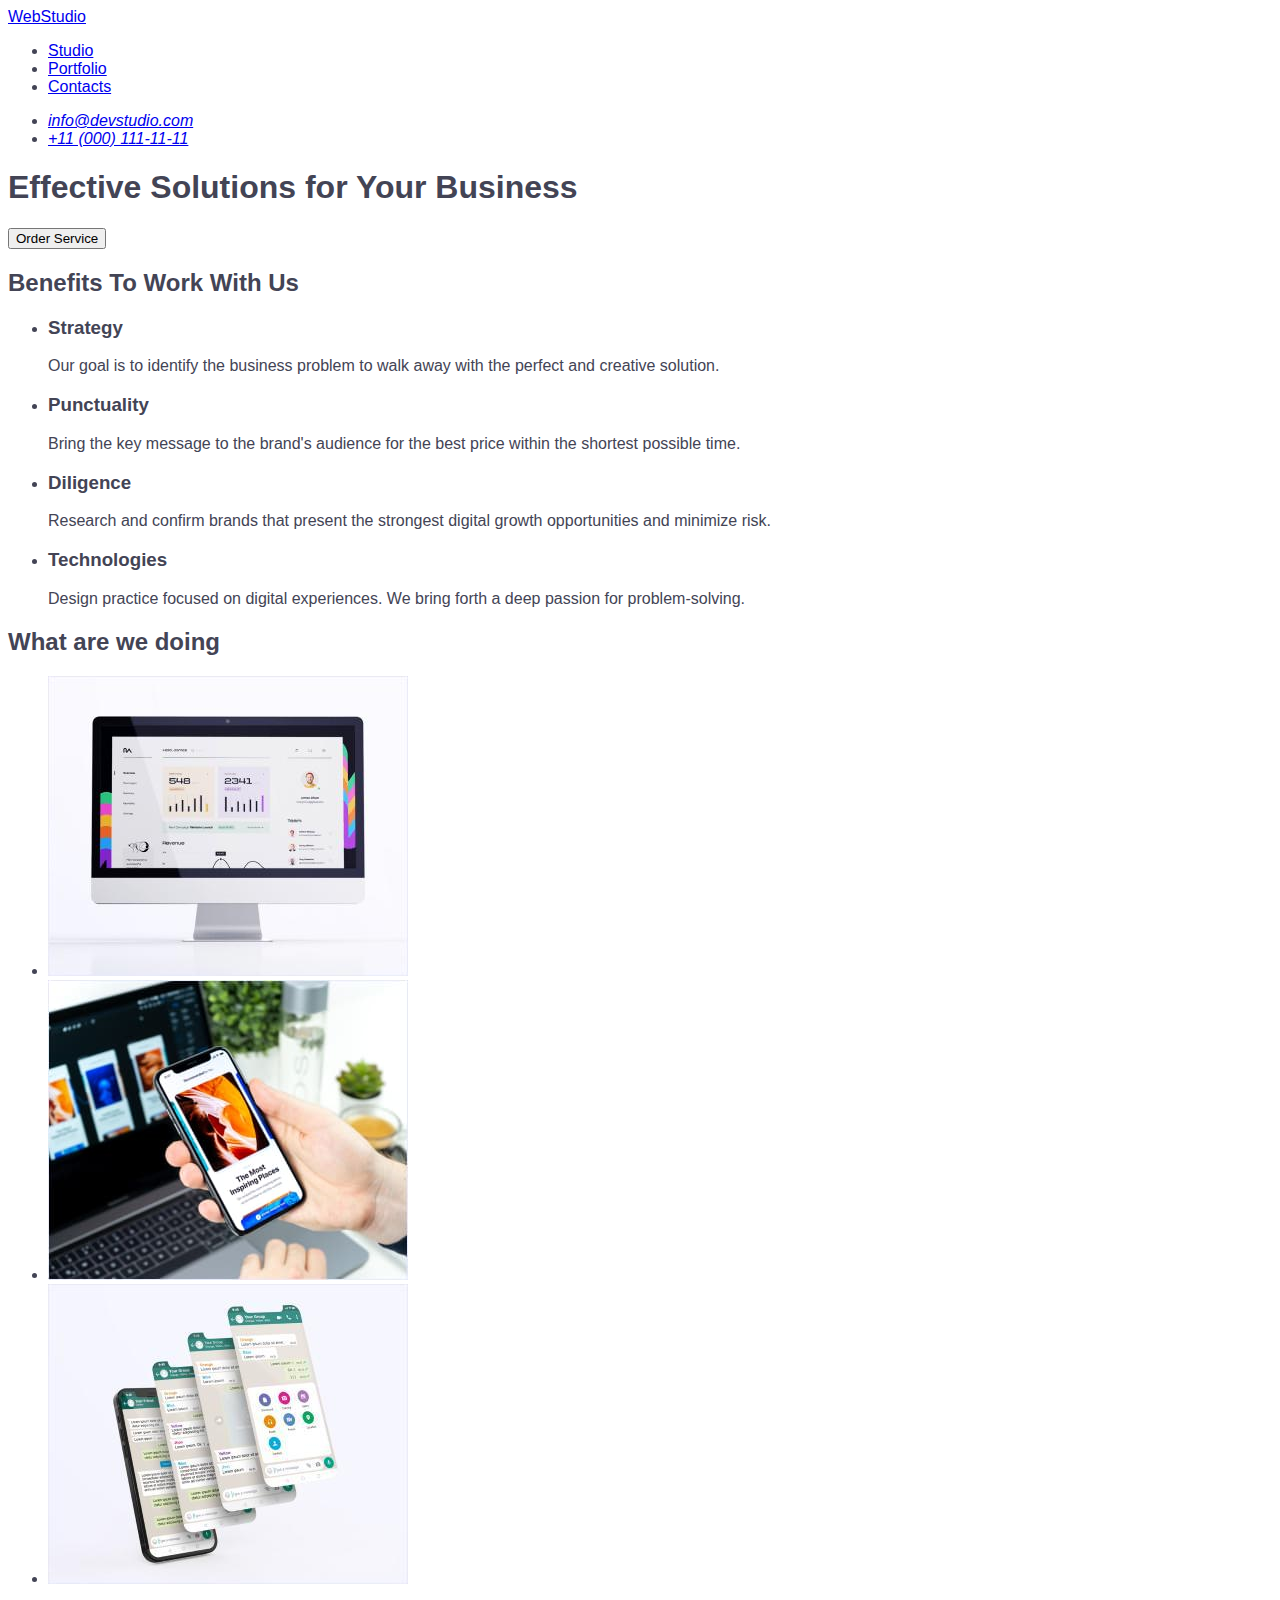
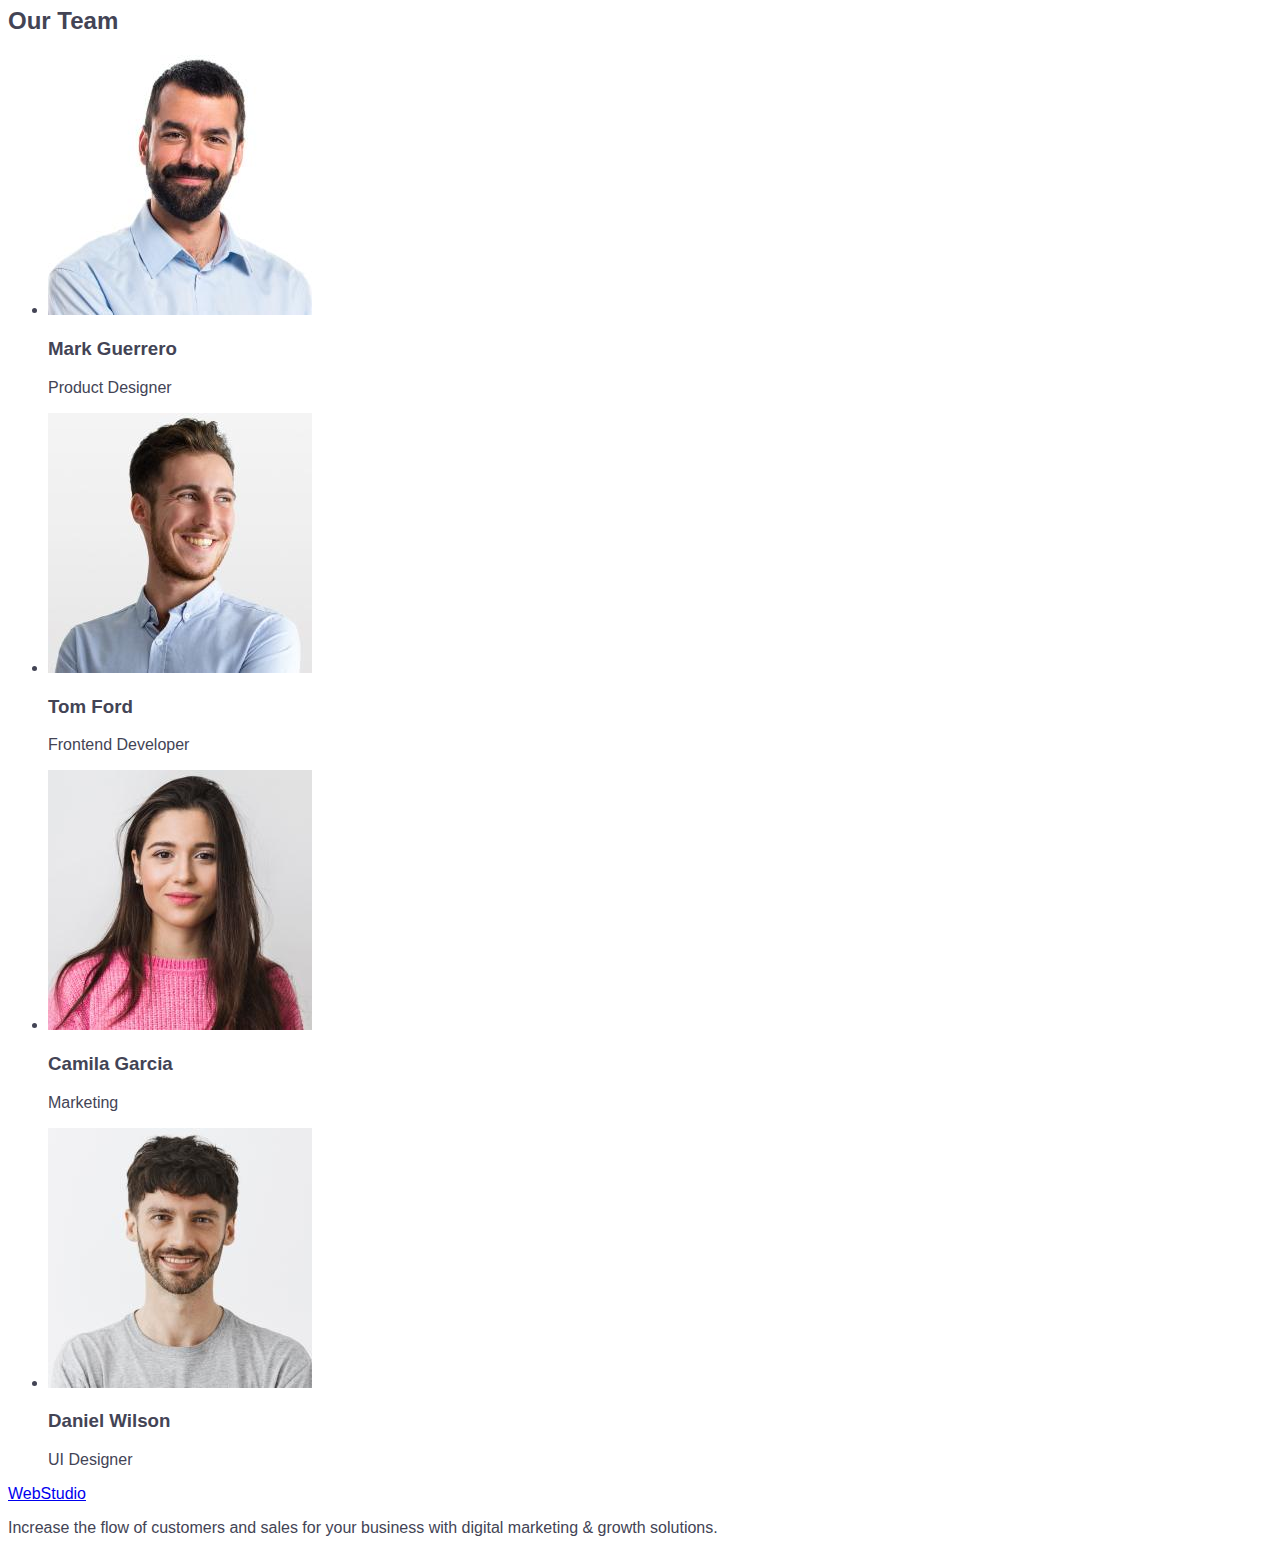
==== index.html @ ba4463ed "added beginning of styles" ====
<!DOCTYPE html>
<html lang="en">
  <head>
    <meta charset="UTF-8" />
    <meta name="viewport" content="width=device-width, initial-scale=1.0" />
    <link rel="preconnect" href="https://fonts.googleapis.com" />
    <link rel="preconnect" href="https://fonts.gstatic.com" crossorigin />
    <link
      href="https://fonts.googleapis.com/css2?family=Raleway:ital,wght@0,100..900;1,100..900&family=Roboto+Serif:ital,opsz,wght@0,8..144,100..900;1,8..144,100..900&display=swap"
      rel="stylesheet"
    />
    <link rel="stylesheet" href="./css/styles.css" />
    <title>WEBSTUDIO</title>
  </head>
  <body>
    <header>
      <nav>
        <a href="/">WebStudio</a>
        <ul>
          <li>
            <a href="/studio">Studio</a>
          </li>
          <li>
            <a href="/portfolio">Portfolio</a>
          </li>
          <li>
            <a href="/contacts">Contacts</a>
          </li>
        </ul>
      </nav>
      <address>
        <ul>
          <li>
            <a href="mailto:info@devstudio.com">info@devstudio.com</a>
          </li>
          <li>
            <a href="tel:+110001111111">+11 (000) 111-11-11</a>
          </li>
        </ul>
      </address>
    </header>

    <main>
      <section>
        <h1>Effective Solutions for Your Business</h1>
        <button type="button">Order Service</button>
      </section>
      <section>
        <h2>Benefits To Work With Us</h2>
        <ul>
          <li>
            <h3>Strategy</h3>
            <p>
              Our goal is to identify the business problem to walk away with the
              perfect and creative solution.
            </p>
          </li>
          <li>
            <h3>Punctuality</h3>
            <p>
              Bring the key message to the brand's audience for the best price
              within the shortest possible time.
            </p>
          </li>
          <li>
            <h3>Diligence</h3>
            <p>
              Research and confirm brands that present the strongest digital
              growth opportunities and minimize risk.
            </p>
          </li>
          <li>
            <h3>Technologies</h3>
            <p>
              Design practice focused on digital experiences. We bring forth a
              deep passion for problem-solving.
            </p>
          </li>
        </ul>
      </section>
      <section>
        <h2>What are we doing</h2>
        <ul>
          <li>
            <img
              src="./images/example-2.jpg"
              alt="desktop-application"
              width="360"
            />
          </li>
          <li>
            <img
              src="./images/example.jpg"
              alt="mobile-application"
              width="360"
            />
          </li>
          <li>
            <img
              src="./images/example-1.jpg"
              alt="responsive-website"
              width="360"
            />
          </li>
        </ul>
      </section>
      <section>
        <h2>Our Team</h2>
        <ul>
          <li>
            <img
              src="./images/team-member-3.jpg"
              alt="desktop-application"
              width="264"
            />
            <h3>Mark Guerrero</h3>
            <p>Product Designer</p>
          </li>
          <li>
            <img
              src="./images/team-member-2.jpg"
              alt="desktop-application"
              width="264"
            />
            <h3>Tom Ford</h3>
            <p>Frontend Developer</p>
          </li>
          <li>
            <img
              src="./images/team-member-1.jpg"
              alt="desktop-application"
              width="264"
            />
            <h3>Camila Garcia</h3>
            <p>Marketing</p>
          </li>
          <li>
            <img
              src="./images/team-member-4.jpg"
              alt="desktop-application"
              width="264"
            />
            <h3>Daniel Wilson</h3>
            <p>UI Designer</p>
          </li>
        </ul>
      </section>
    </main>
    <footer>
      <a href="/">WebStudio</a>
      <p>
        Increase the flow of customers and sales for your business with digital
        marketing & growth solutions.
      </p>
    </footer>
  </body>
</html>
---- css/styles.css ----
:root {
  --bg-color: #ffffff;
}

body {
  font-family: "Roboto", sans-serif;
  color: #434455;
  background-color: var(--bg-color);
}
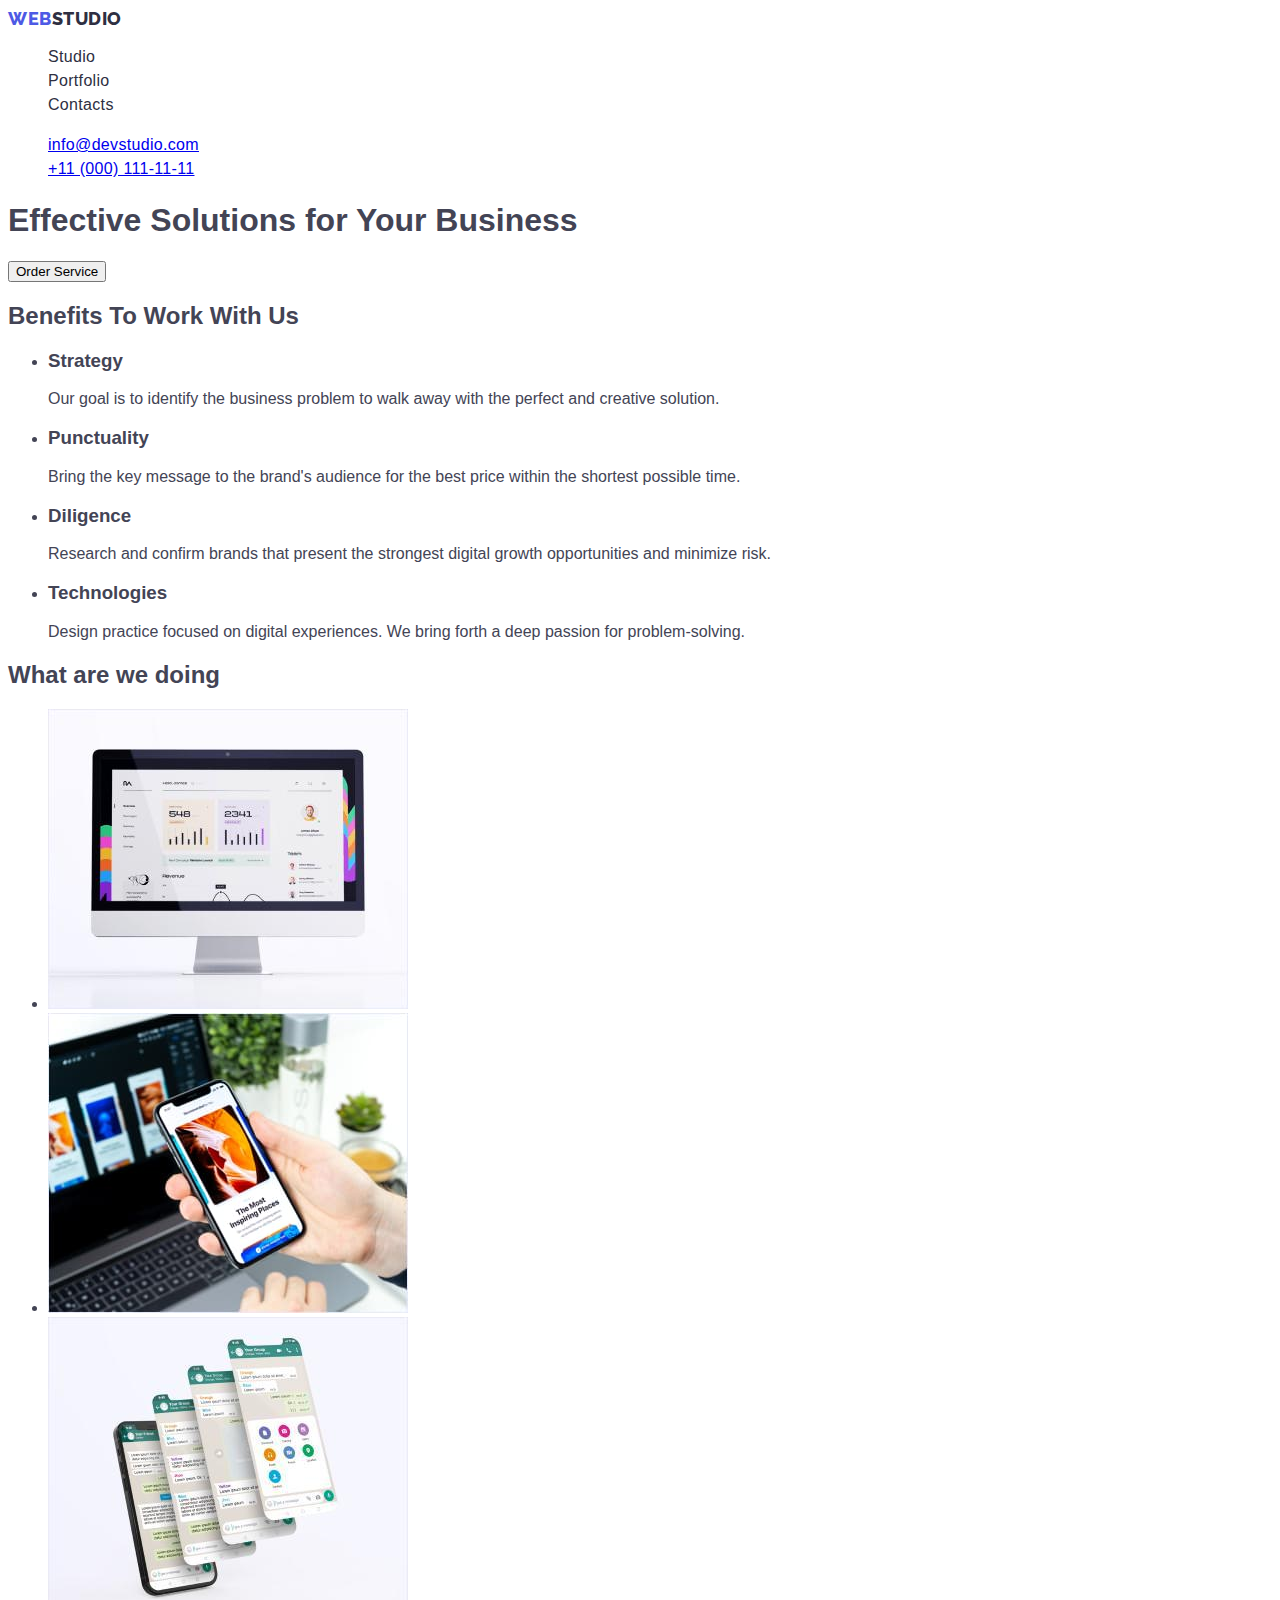
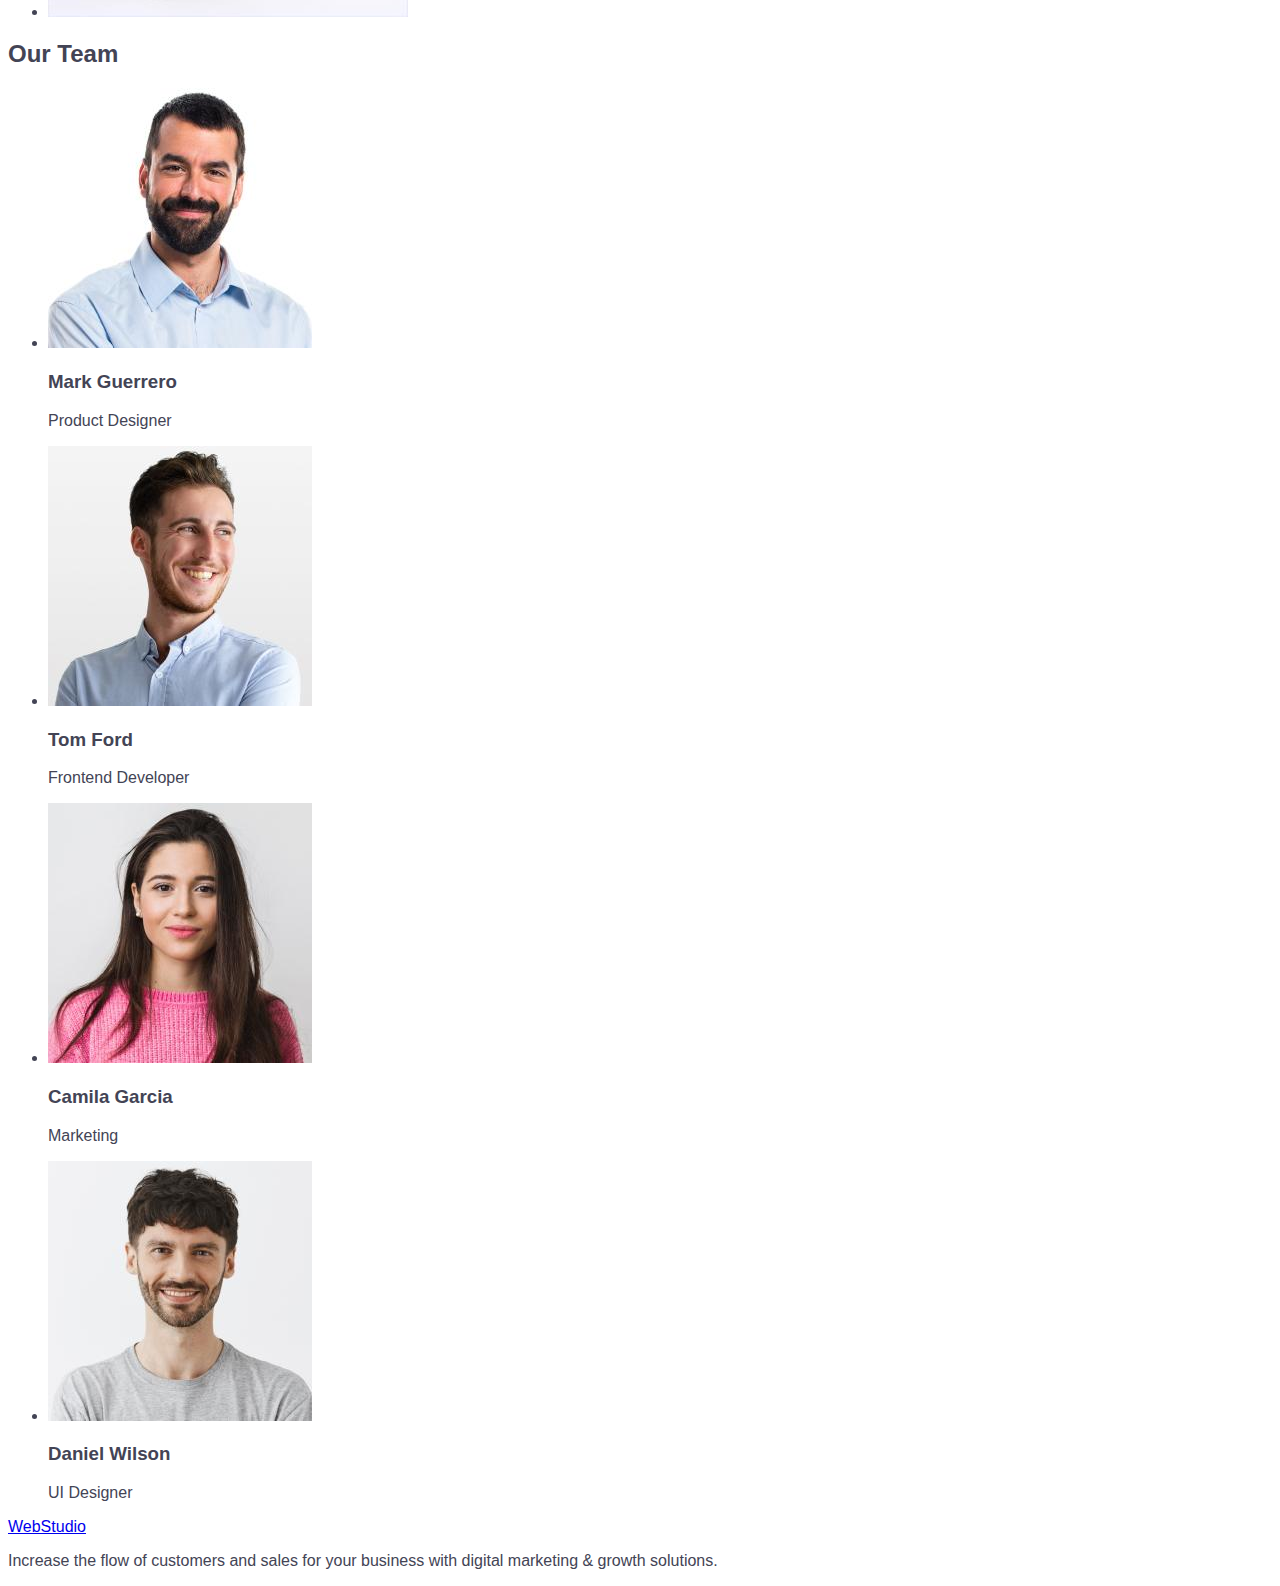
==== commit 3bdb36df: "full header styling" ====
--- a/index.html
+++ b/index.html
@@ -15,25 +15,27 @@
   <body>
     <header>
       <nav>
-        <a href="/">WebStudio</a>
-        <ul>
+        <a class="logo link" href="/"
+          >Web<span class="web-span">Studio</span></a
+        >
+        <ul class="list">
           <li>
-            <a href="/studio">Studio</a>
+            <a class="nav-item link" href="/">Studio</a>
           </li>
           <li>
-            <a href="/portfolio">Portfolio</a>
+            <a class="nav-item link" href="/portfolio.html">Portfolio</a>
           </li>
           <li>
-            <a href="/contacts">Contacts</a>
+            <a class="nav-item link" href="">Contacts</a>
           </li>
         </ul>
       </nav>
-      <address>
-        <ul>
-          <li>
+      <address class="contact-info">
+        <ul class="list">
+          <li class="contact-info-item link">
             <a href="mailto:info@devstudio.com">info@devstudio.com</a>
           </li>
-          <li>
+          <li class="contact-info-item link">
             <a href="tel:+110001111111">+11 (000) 111-11-11</a>
           </li>
         </ul>
--- a/css/styles.css
+++ b/css/styles.css
@@ -1,5 +1,8 @@
 :root {
   --bg-color: #ffffff;
+  --logo-color: #4d5ae5;
+  --studio-color: #2e2f42;
+  --contact-into-item-color: #434455;
 }
 
 body {
@@ -7,3 +10,53 @@
   color: #434455;
   background-color: var(--bg-color);
 }
+
+.logo {
+  font-family: "Raleway", sans-serif;
+  font-weight: 800;
+  font-size: 18px;
+  line-height: 1.17;
+  letter-spacing: 0.03em;
+  text-transform: uppercase;
+  color: var(--logo-color);
+}
+
+.link {
+  text-decoration: none;
+}
+
+.web-span {
+  color: #2e2f42;
+}
+
+.list {
+  list-style: none;
+}
+
+.nav-item {
+  font-weight: 500;
+  font-size: 16px;
+  line-height: 1.5;
+  letter-spacing: 0.02em;
+  color: var(--studio-color);
+}
+
+.nav-item:hover,
+.nav-item:focus {
+  color: #404bbf;
+}
+
+.contact-info {
+  font-style: normal;
+}
+
+.contact-info-item {
+  line-height: 1.5;
+  letter-spacing: 0.02em;
+  color: var(--contact-into-item-color);
+}
+
+.contact-info-item:hover,
+.contact-info-item:focus {
+  color: #404bbf;
+}
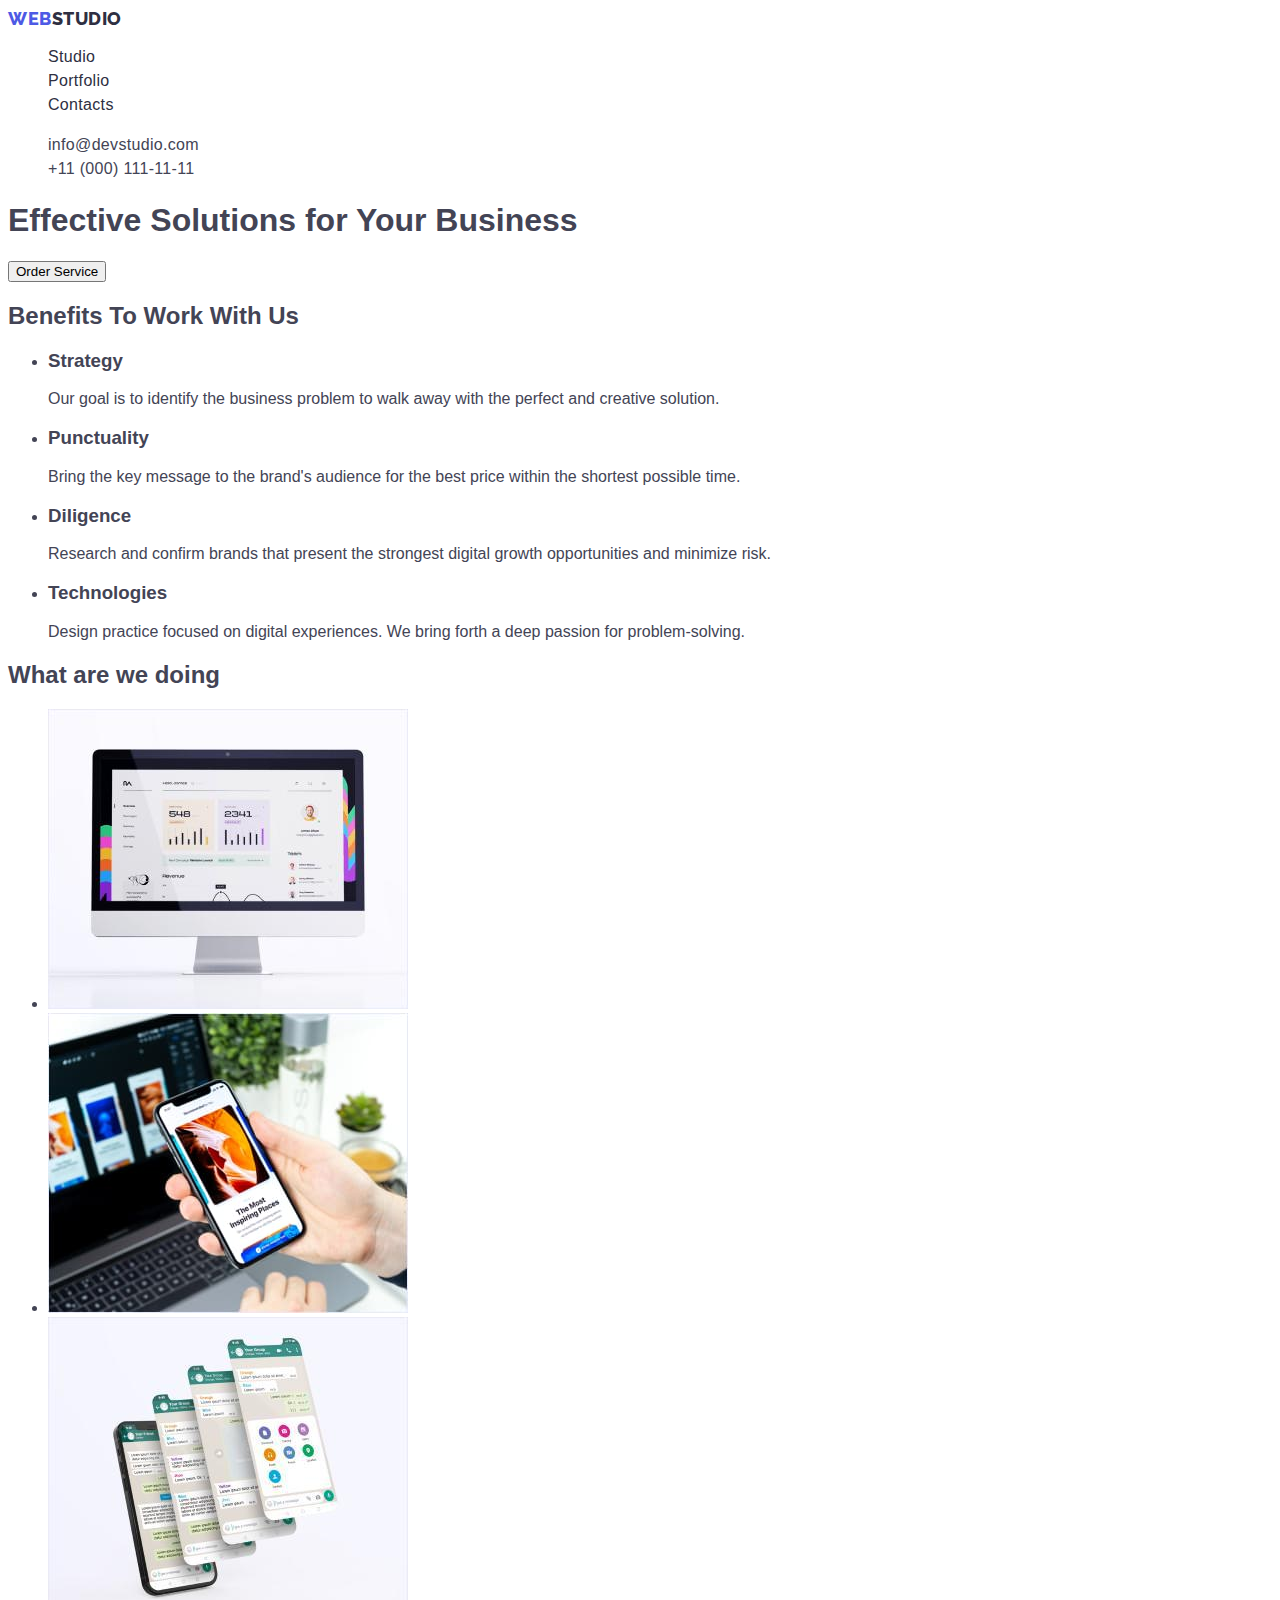
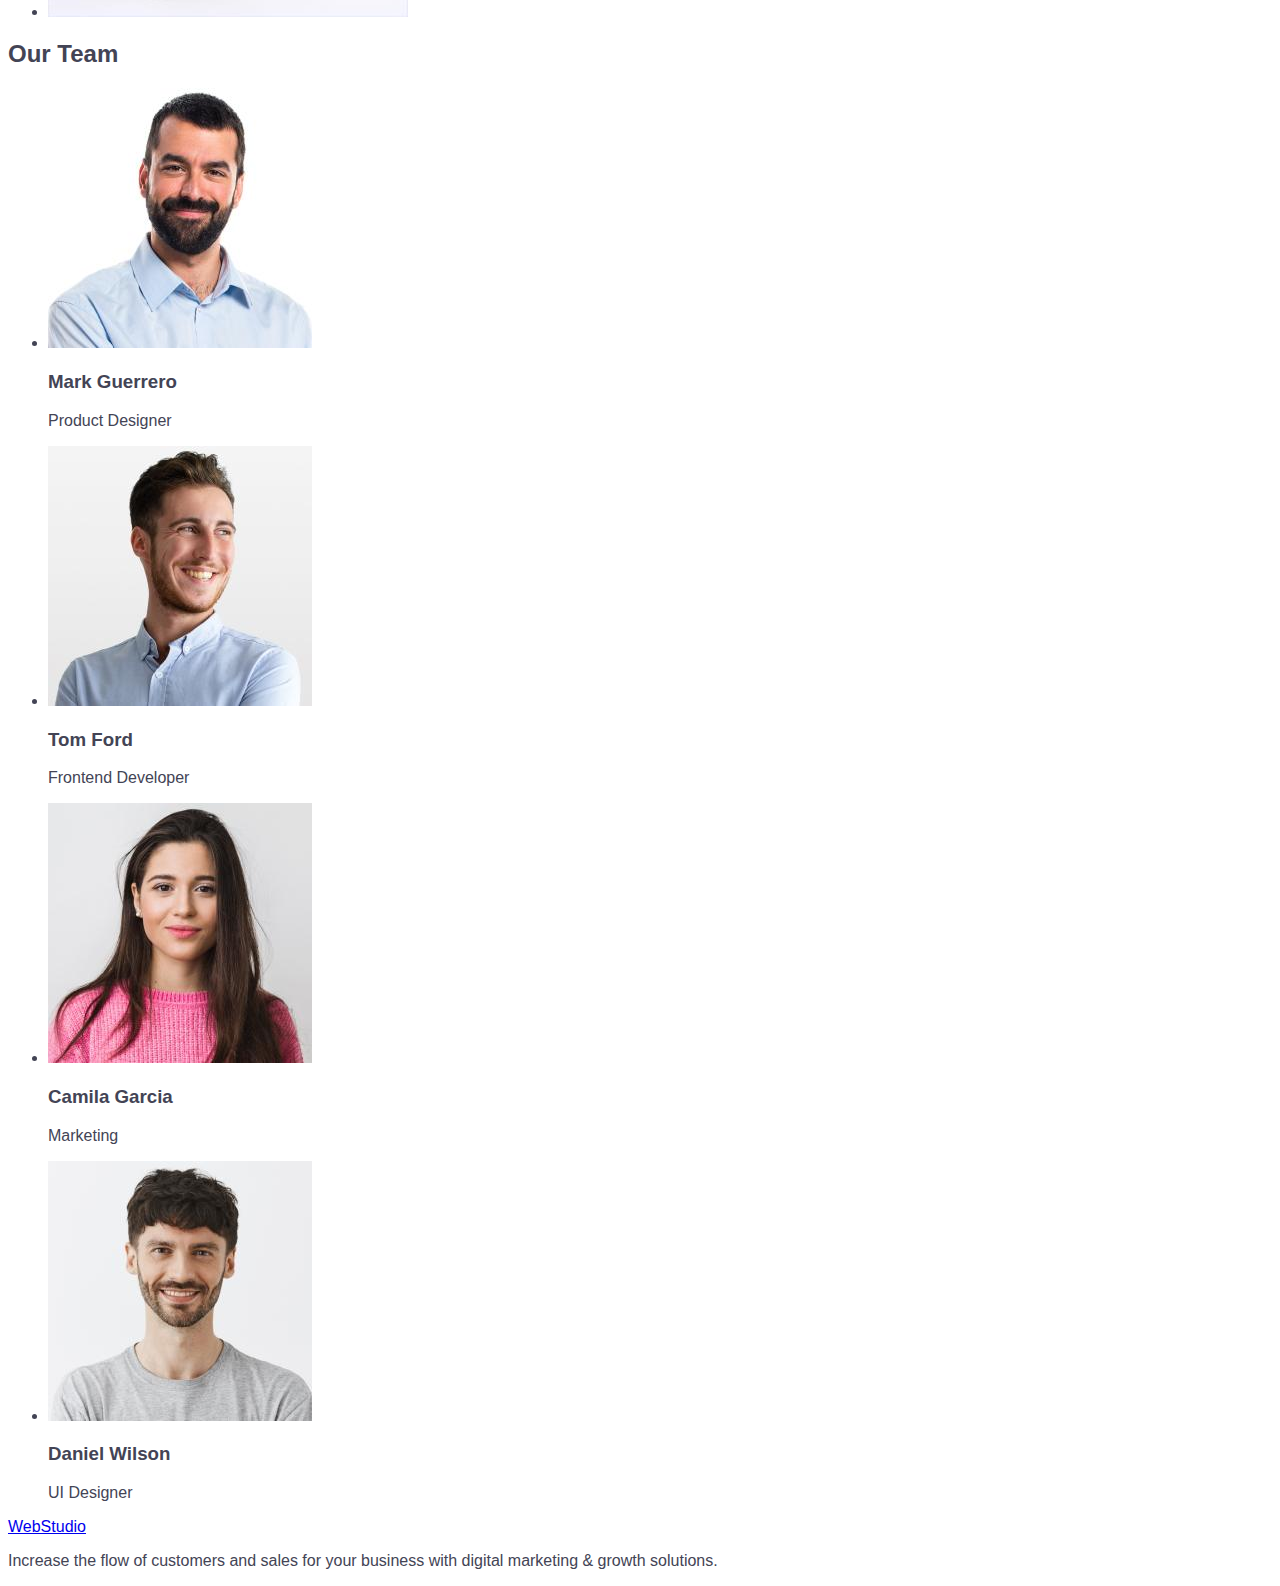
==== commit 30527d96: "Prev commit fix" ====
--- a/index.html
+++ b/index.html
@@ -23,7 +23,7 @@
             <a class="nav-item link" href="/">Studio</a>
           </li>
           <li>
-            <a class="nav-item link" href="/portfolio.html">Portfolio</a>
+            <a class="nav-item link" href="./portfolio.html">Portfolio</a>
           </li>
           <li>
             <a class="nav-item link" href="">Contacts</a>
@@ -32,11 +32,15 @@
       </nav>
       <address class="contact-info">
         <ul class="list">
-          <li class="contact-info-item link">
-            <a href="mailto:info@devstudio.com">info@devstudio.com</a>
+          <li>
+            <a class="contacts-item link" href="mailto:info@devstudio.com"
+              >info@devstudio.com</a
+            >
           </li>
-          <li class="contact-info-item link">
-            <a href="tel:+110001111111">+11 (000) 111-11-11</a>
+          <li>
+            <a class="contacts-item link" href="tel:+110001111111"
+              >+11 (000) 111-11-11</a
+            >
           </li>
         </ul>
       </address>
--- a/css/styles.css
+++ b/css/styles.css
@@ -1,8 +1,8 @@
 :root {
   --bg-color: #ffffff;
   --logo-color: #4d5ae5;
-  --studio-color: #2e2f42;
-  --contact-into-item-color: #434455;
+  --nav-item-color: #2e2f42;
+  --contacts-item-color: #434455;
 }
 
 body {
@@ -38,7 +38,7 @@
   font-size: 16px;
   line-height: 1.5;
   letter-spacing: 0.02em;
-  color: var(--studio-color);
+  color: var(--nav-item-color);
 }
 
 .nav-item:hover,
@@ -50,13 +50,14 @@
   font-style: normal;
 }
 
-.contact-info-item {
+.contacts-item {
+  font-size: 16px;
   line-height: 1.5;
   letter-spacing: 0.02em;
-  color: var(--contact-into-item-color);
+  color: var(--contacts-item-color);
 }
 
-.contact-info-item:hover,
-.contact-info-item:focus {
+.contacts-item:hover,
+.contacts-item:focus {
   color: #404bbf;
 }
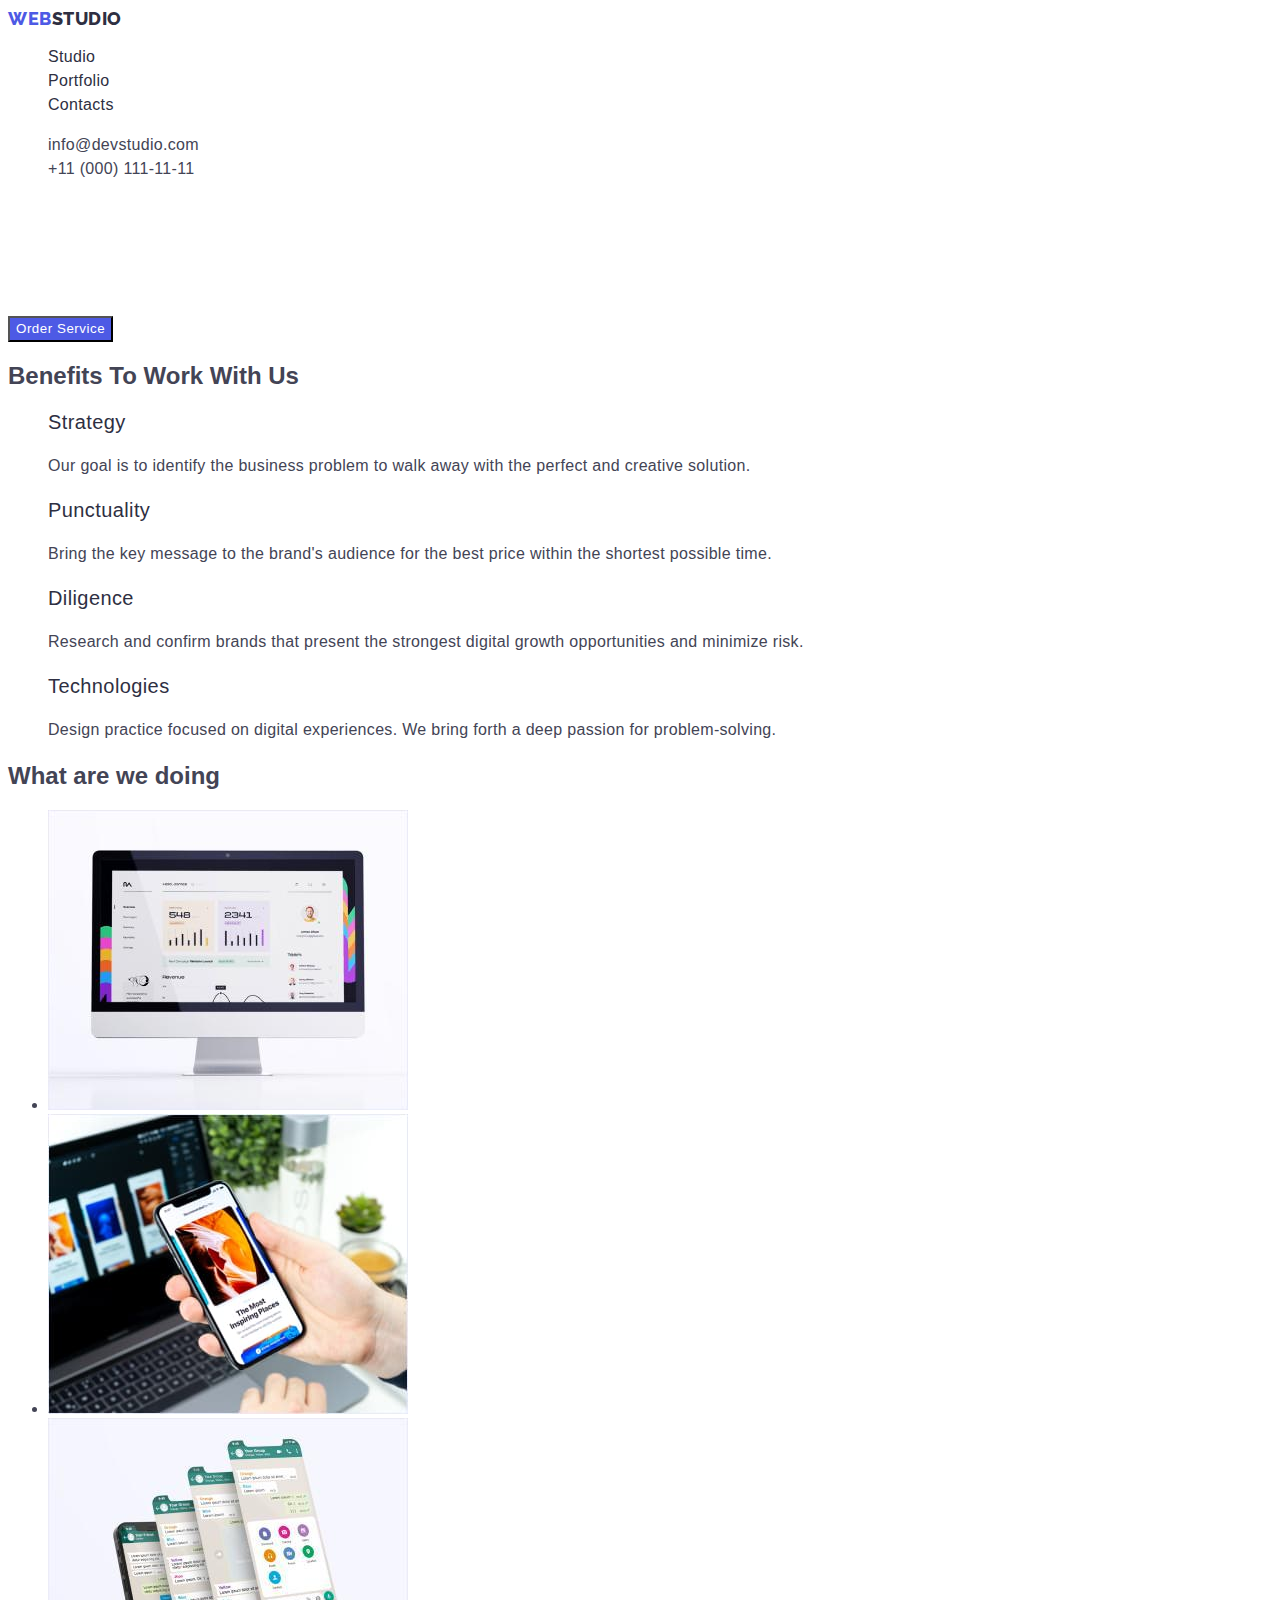
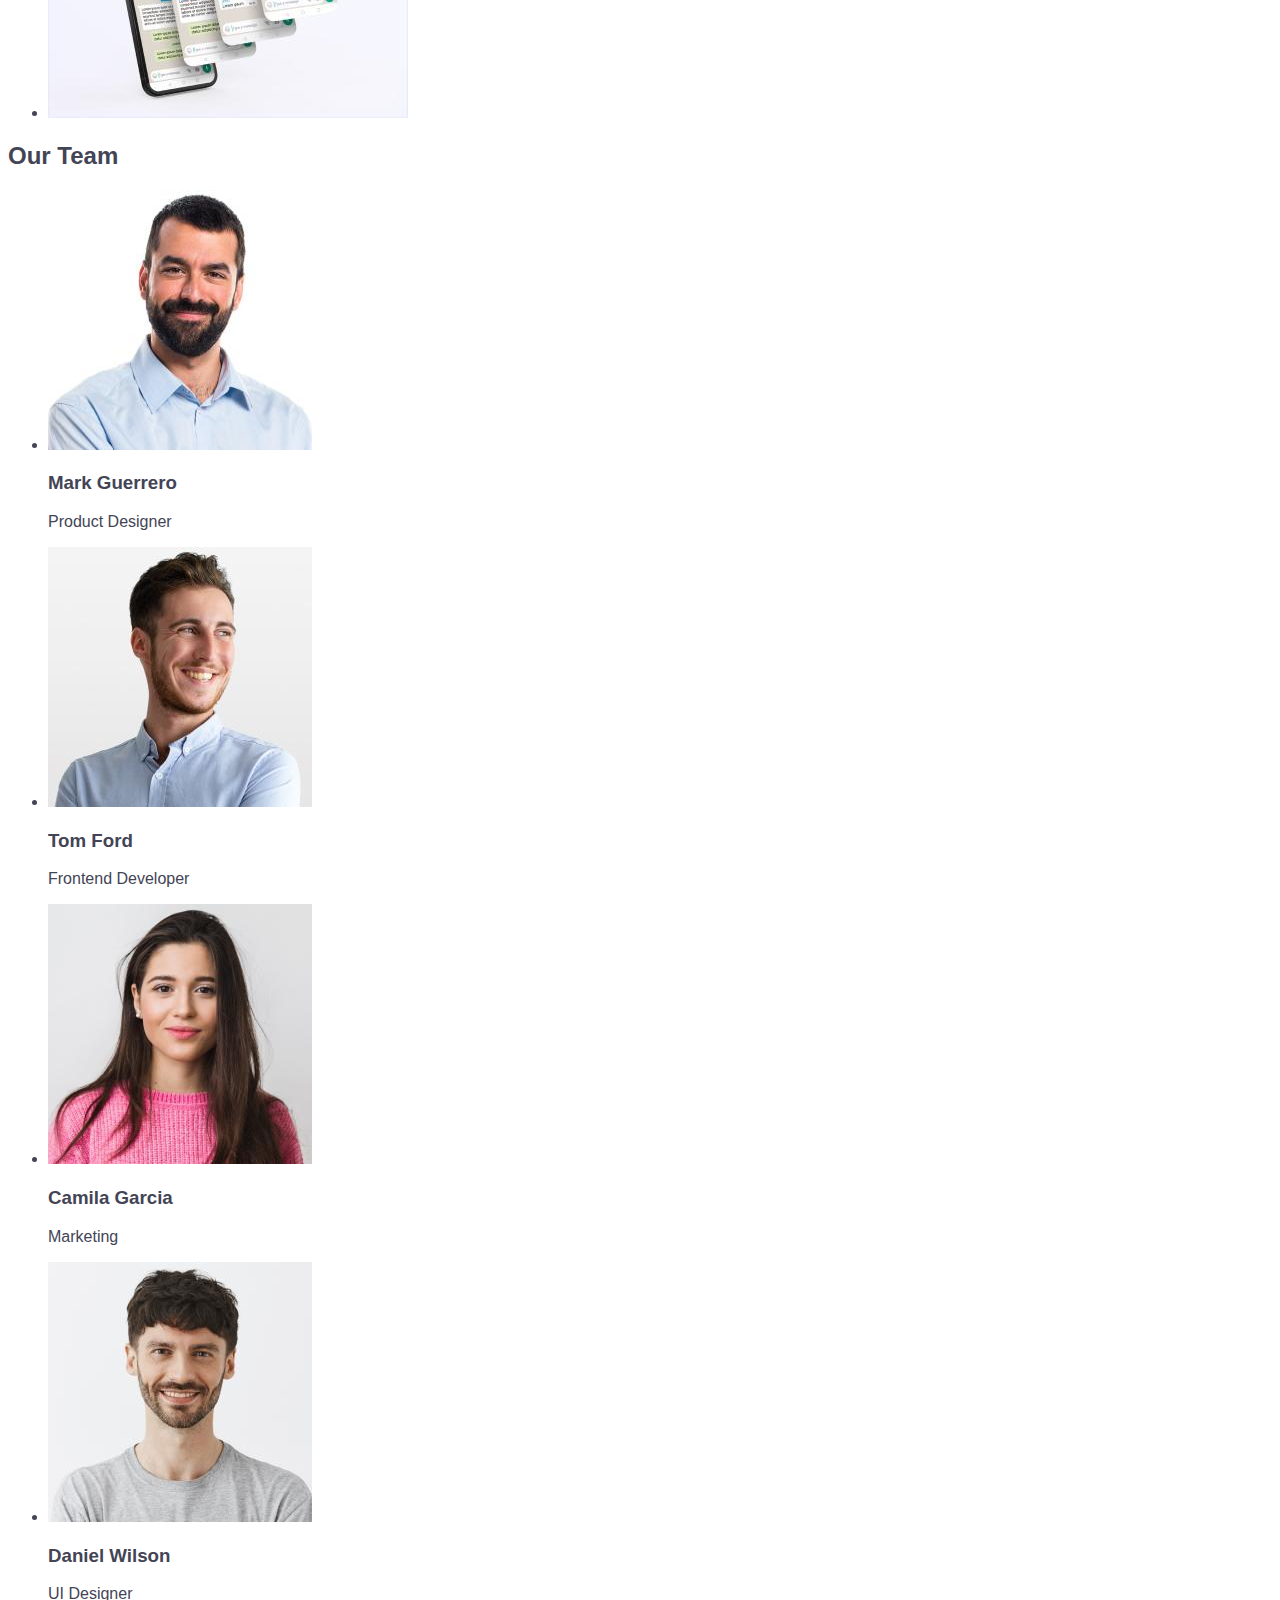
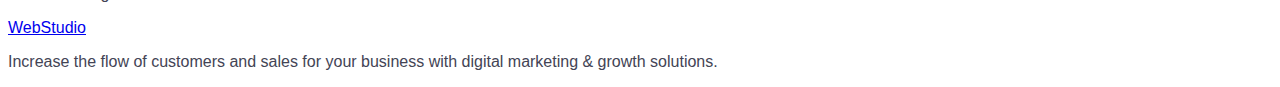
==== commit 6461caa8: "sec 1-2 styling" ====
--- a/index.html
+++ b/index.html
@@ -48,36 +48,36 @@
 
     <main>
       <section>
-        <h1>Effective Solutions for Your Business</h1>
-        <button type="button">Order Service</button>
+        <h1 class="slogan">Effective Solutions for Your Business</h1>
+        <button class="order-btn" type="button">Order Service</button>
       </section>
       <section>
         <h2>Benefits To Work With Us</h2>
-        <ul>
+        <ul class="list">
           <li>
-            <h3>Strategy</h3>
-            <p>
+            <h3 class="short-bnf">Strategy</h3>
+            <p class="desc-bnf">
               Our goal is to identify the business problem to walk away with the
               perfect and creative solution.
             </p>
           </li>
           <li>
-            <h3>Punctuality</h3>
-            <p>
+            <h3 class="short-bnf">Punctuality</h3>
+            <p class="desc-bnf">
               Bring the key message to the brand's audience for the best price
               within the shortest possible time.
             </p>
           </li>
           <li>
-            <h3>Diligence</h3>
-            <p>
+            <h3 class="short-bnf">Diligence</h3>
+            <p class="desc-bnf">
               Research and confirm brands that present the strongest digital
               growth opportunities and minimize risk.
             </p>
           </li>
           <li>
-            <h3>Technologies</h3>
-            <p>
+            <h3 class="short-bnf">Technologies</h3>
+            <p class="desc-bnf">
               Design practice focused on digital experiences. We bring forth a
               deep passion for problem-solving.
             </p>
--- a/css/styles.css
+++ b/css/styles.css
@@ -15,7 +15,7 @@
   font-family: "Raleway", sans-serif;
   font-weight: 800;
   font-size: 18px;
-  line-height: 1.17;
+  line-height: 1.17em;
   letter-spacing: 0.03em;
   text-transform: uppercase;
   color: var(--logo-color);
@@ -36,7 +36,7 @@
 .nav-item {
   font-weight: 500;
   font-size: 16px;
-  line-height: 1.5;
+  line-height: 1.5em;
   letter-spacing: 0.02em;
   color: var(--nav-item-color);
 }
@@ -52,7 +52,7 @@
 
 .contacts-item {
   font-size: 16px;
-  line-height: 1.5;
+  line-height: 1.5em;
   letter-spacing: 0.02em;
   color: var(--contacts-item-color);
 }
@@ -61,3 +61,40 @@
 .contacts-item:focus {
   color: #404bbf;
 }
+
+.slogan {
+  font-size: 56px;
+  font-weight: 700;
+  line-height: 1.07em;
+  letter-spacing: 0.02em;
+  text-align: center;
+  color: #ffffff;
+}
+
+.order-btn {
+  background-color: #4d5ae5;
+  font-family: "Roboto", sans-serif;
+  font-weight: 500;
+  line-height: 1.5em;
+  letter-spacing: 0.04em;
+  color: #ffffff;
+  cursor: pointer;
+}
+
+.order-btn:hover {
+  background-color: #404bbf;
+}
+
+.short-bnf {
+  font-weight: 500;
+  font-size: 20px;
+  line-height: 1.2em;
+  letter-spacing: 0.02em;
+  color: #2e2f42;
+}
+
+.desc-bnf {
+  font-weight: 400;
+  line-height: 1.5em;
+  letter-spacing: 0.02em;
+}
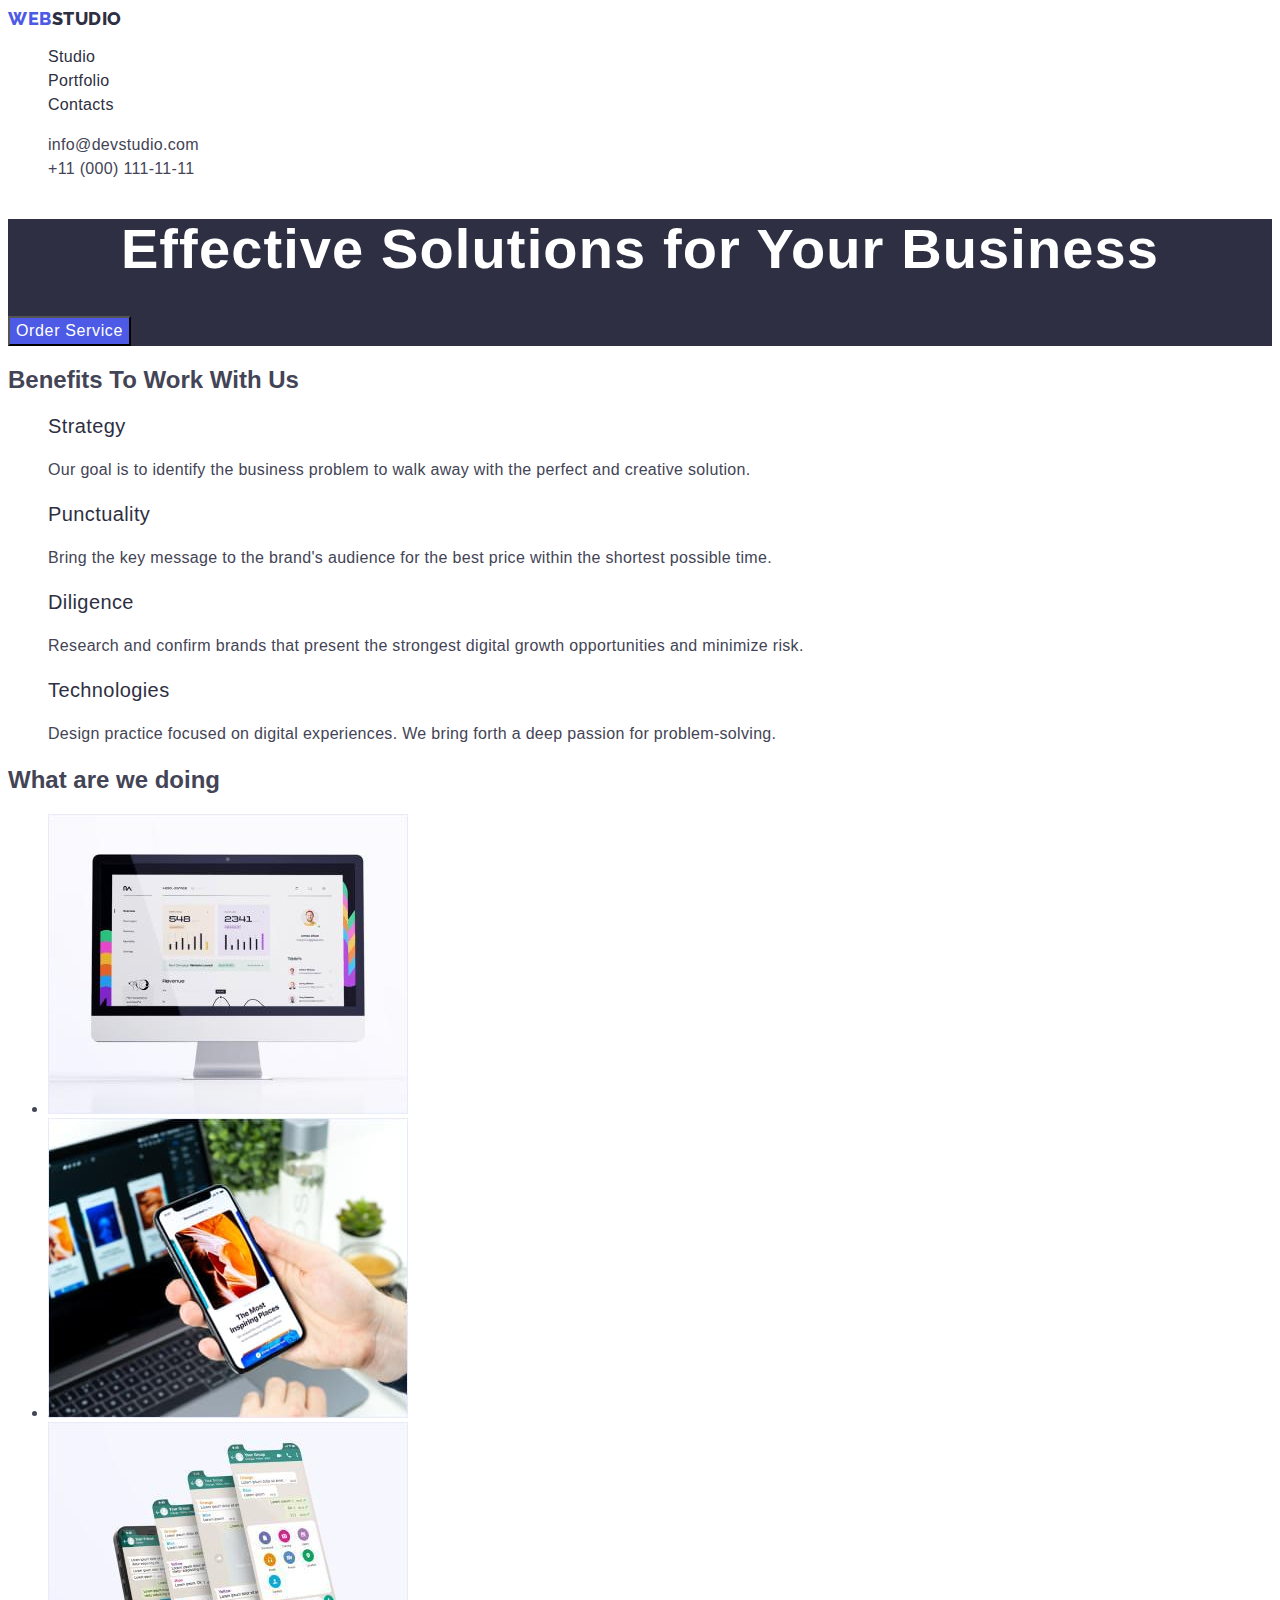
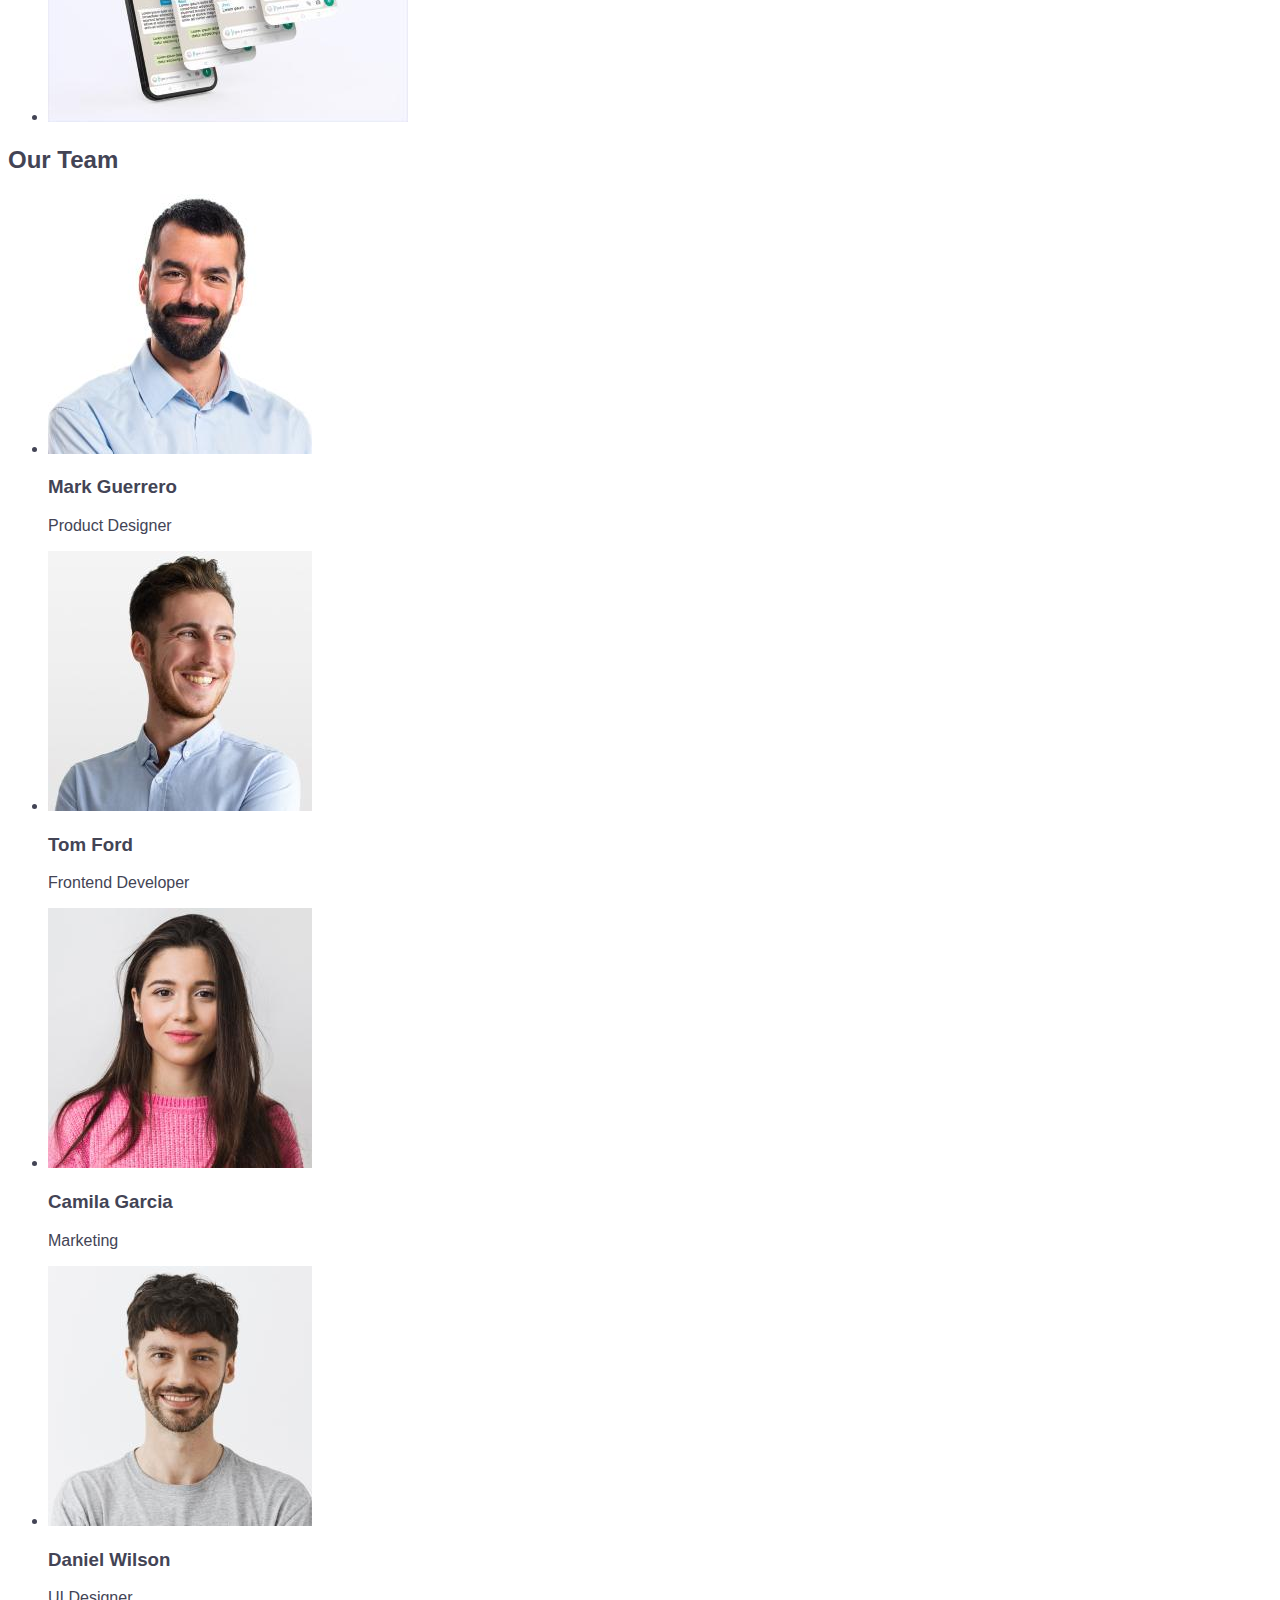
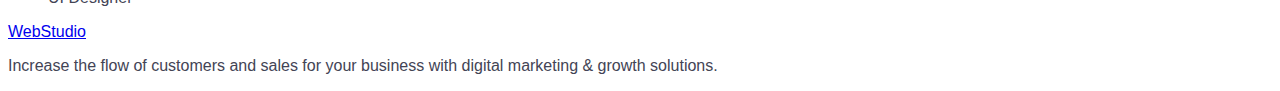
==== commit 4144f561: "fix 1-2 section" ====
--- a/index.html
+++ b/index.html
@@ -47,7 +47,7 @@
     </header>
 
     <main>
-      <section>
+      <section class="hero">
         <h1 class="slogan">Effective Solutions for Your Business</h1>
         <button class="order-btn" type="button">Order Service</button>
       </section>
--- a/css/styles.css
+++ b/css/styles.css
@@ -3,6 +3,7 @@
   --logo-color: #4d5ae5;
   --nav-item-color: #2e2f42;
   --contacts-item-color: #434455;
+  --hero-bg-color: #2e2f42;
 }
 
 body {
@@ -61,7 +62,9 @@
 .contacts-item:focus {
   color: #404bbf;
 }
-
+.hero {
+  background-color: var(--hero-bg-color);
+}
 .slogan {
   font-size: 56px;
   font-weight: 700;
@@ -75,6 +78,7 @@
   background-color: #4d5ae5;
   font-family: "Roboto", sans-serif;
   font-weight: 500;
+  font-size: 16px;
   line-height: 1.5em;
   letter-spacing: 0.04em;
   color: #ffffff;
@@ -82,6 +86,10 @@
 }
 
 .order-btn:hover {
+  background-color: #404bbf;
+}
+
+.order-btn:focus {
   background-color: #404bbf;
 }
 
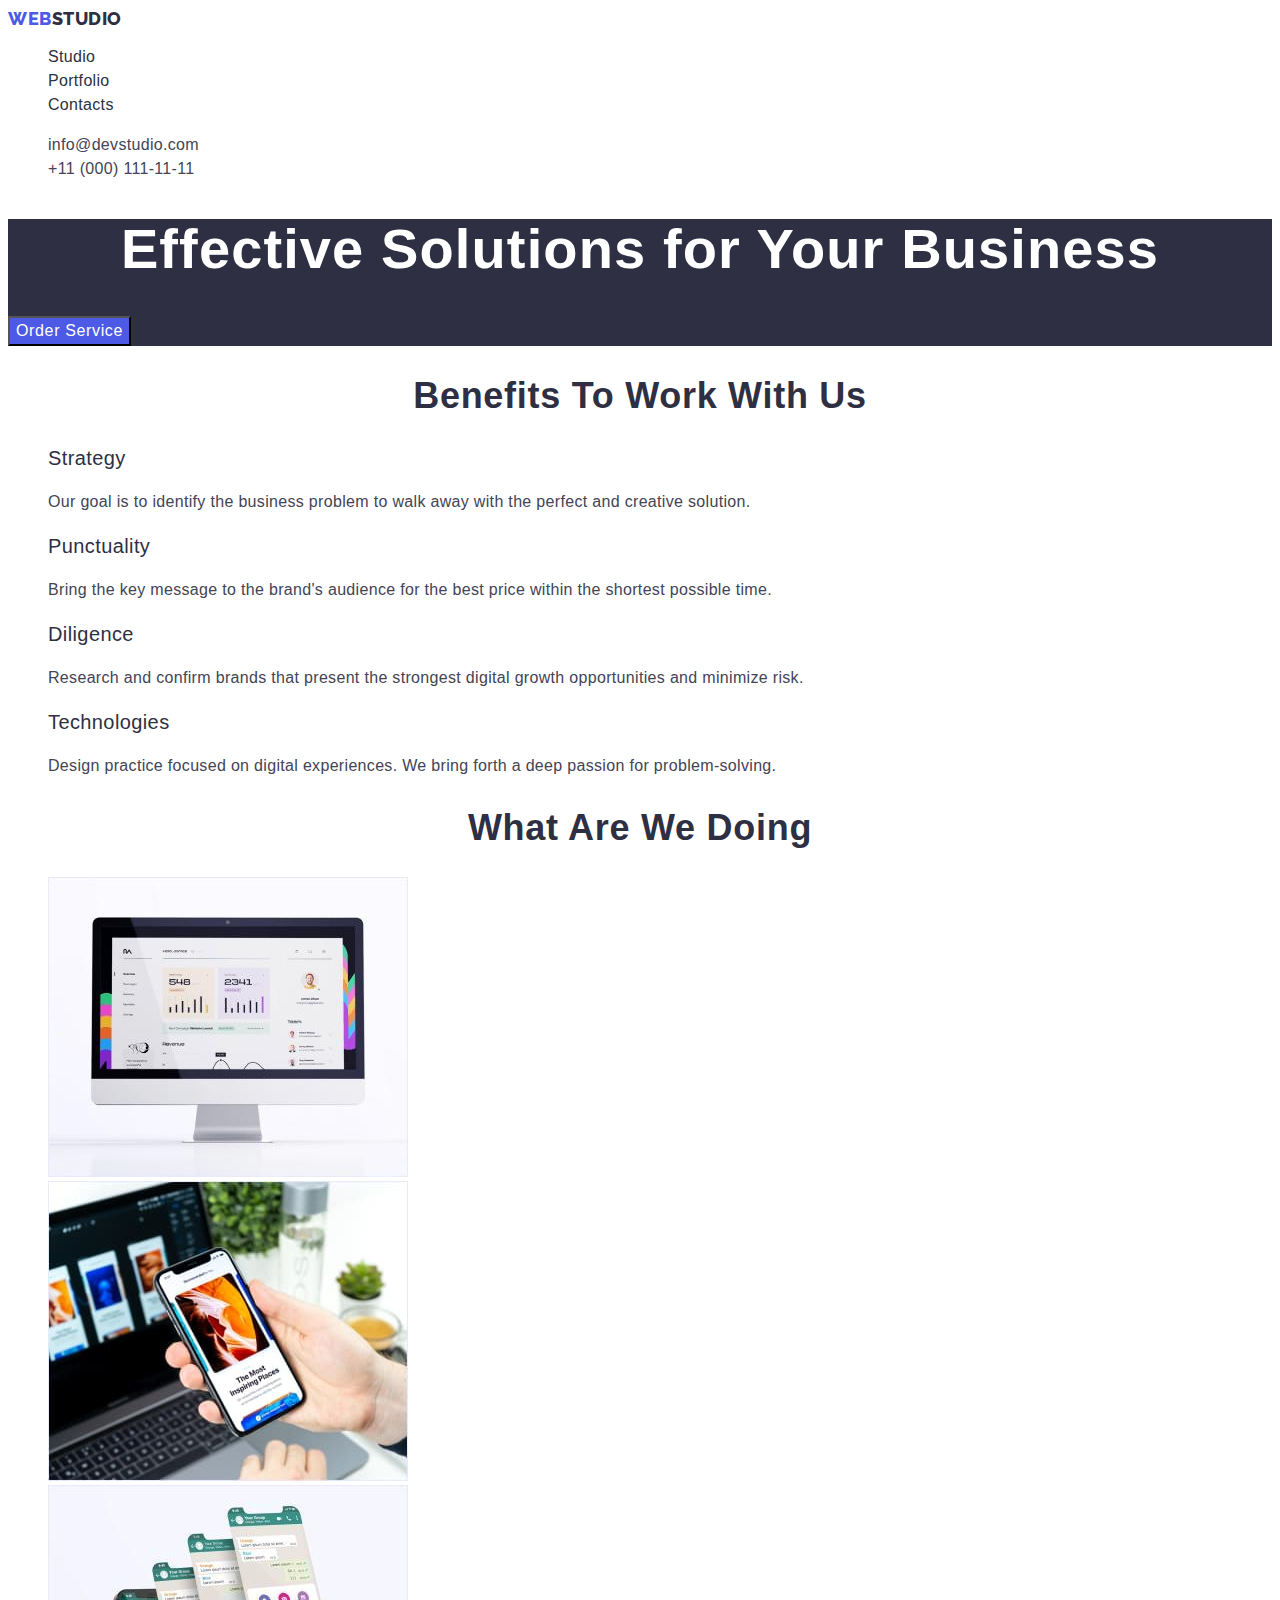
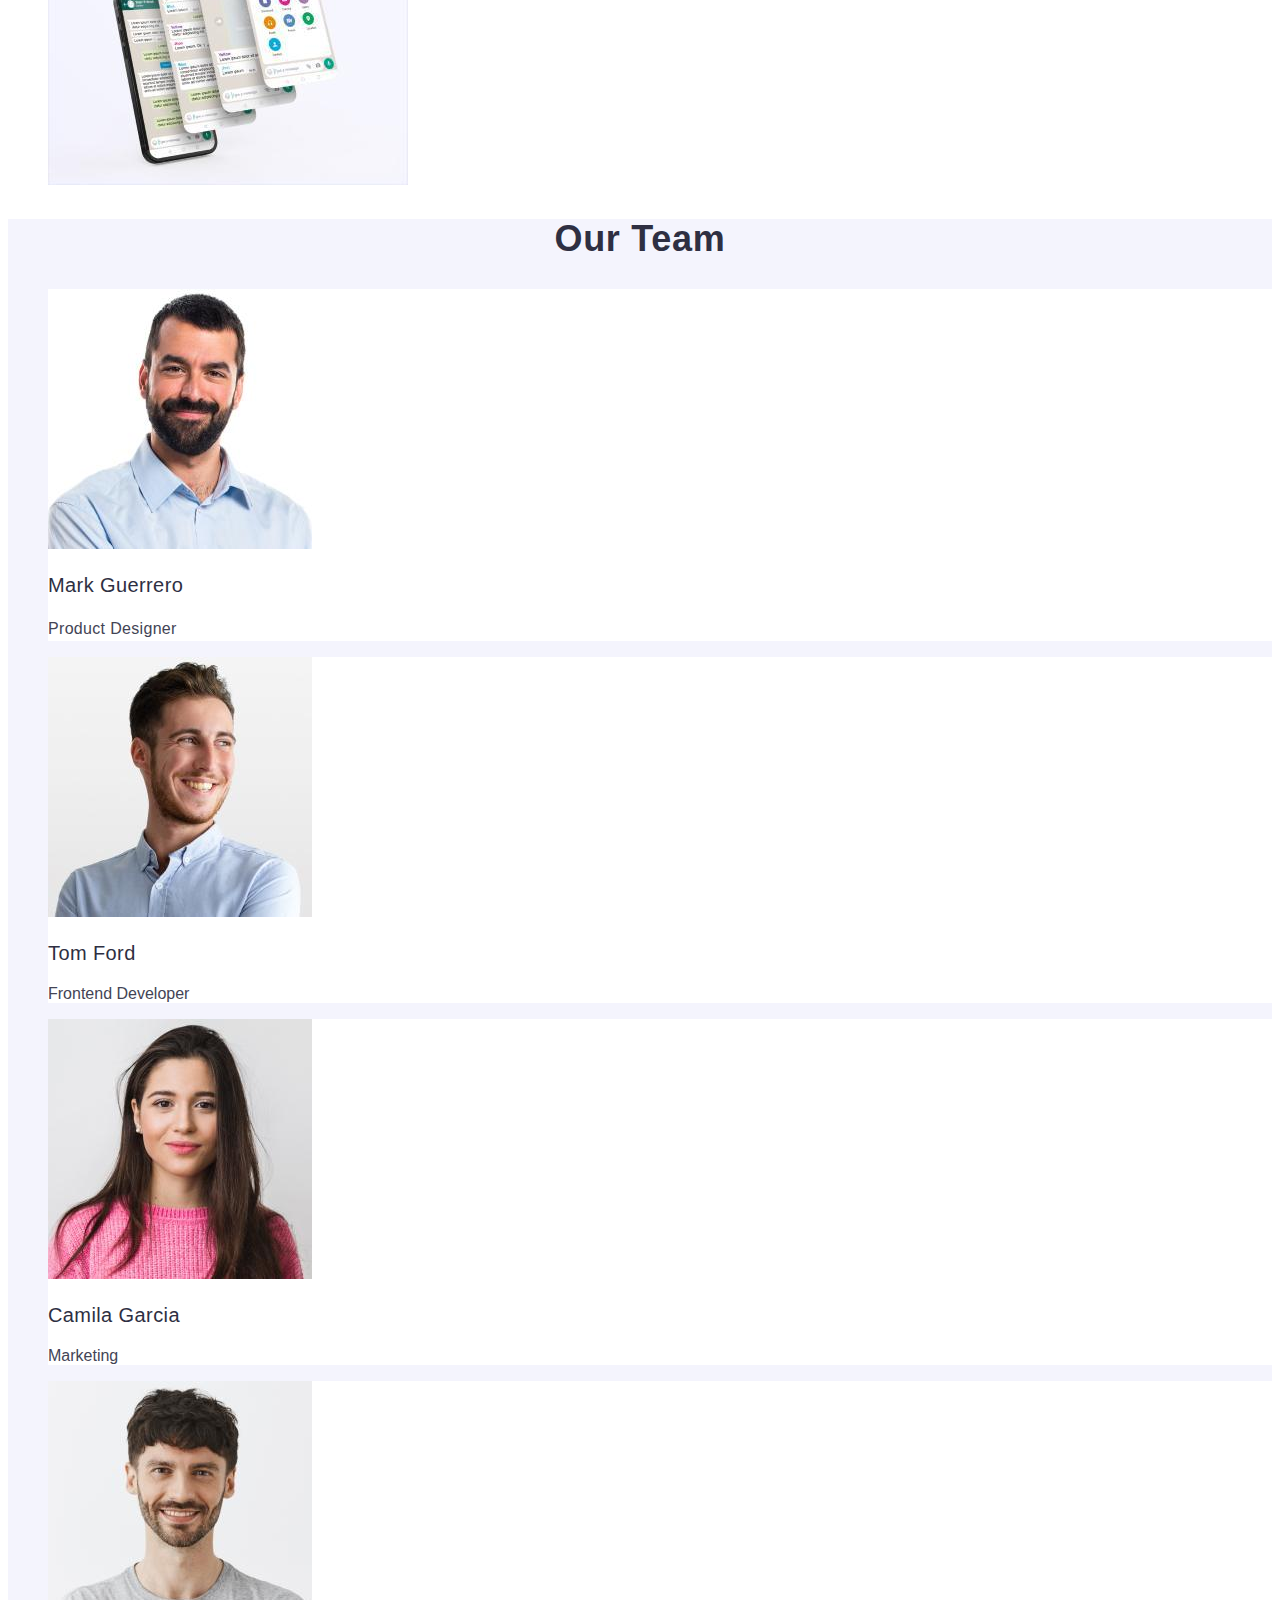
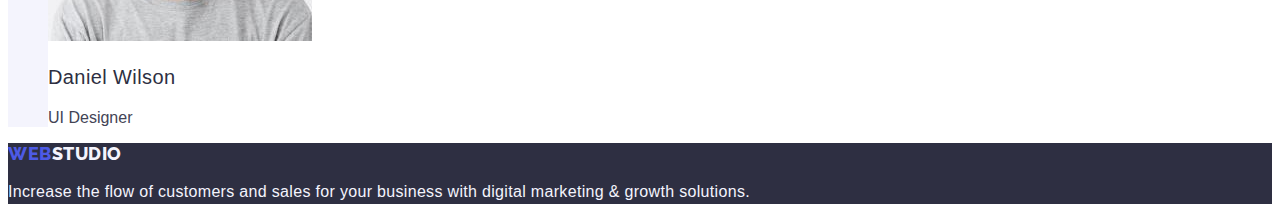
==== commit b8317f28: "finish index" ====
--- a/index.html
+++ b/index.html
@@ -16,7 +16,7 @@
     <header>
       <nav>
         <a class="logo link" href="/"
-          >Web<span class="web-span">Studio</span></a
+          >Web<span class="header-span">Studio</span></a
         >
         <ul class="list">
           <li>
@@ -52,7 +52,7 @@
         <button class="order-btn" type="button">Order Service</button>
       </section>
       <section>
-        <h2>Benefits To Work With Us</h2>
+        <h2 class="section-header">Benefits To Work With Us</h2>
         <ul class="list">
           <li>
             <h3 class="short-bnf">Strategy</h3>
@@ -85,8 +85,8 @@
         </ul>
       </section>
       <section>
-        <h2>What are we doing</h2>
-        <ul>
+        <h2 class="section-header">What are we doing</h2>
+        <ul class="list">
           <li>
             <img
               src="./images/example-2.jpg"
@@ -110,51 +110,53 @@
           </li>
         </ul>
       </section>
-      <section>
-        <h2>Our Team</h2>
-        <ul>
-          <li>
+      <section class="team-info">
+        <h2 class="section-header">Our Team</h2>
+        <ul class="list">
+          <li class="member-info">
             <img
               src="./images/team-member-3.jpg"
               alt="desktop-application"
               width="264"
             />
-            <h3>Mark Guerrero</h3>
-            <p>Product Designer</p>
+            <h3 class="member-name">Mark Guerrero</h3>
+            <p class="member-position">Product Designer</p>
           </li>
-          <li>
+          <li class="member-info">
             <img
               src="./images/team-member-2.jpg"
               alt="desktop-application"
               width="264"
             />
-            <h3>Tom Ford</h3>
+            <h3 class="member-name">Tom Ford</h3>
             <p>Frontend Developer</p>
           </li>
-          <li>
+          <li class="member-info">
             <img
               src="./images/team-member-1.jpg"
               alt="desktop-application"
               width="264"
             />
-            <h3>Camila Garcia</h3>
+            <h3 class="member-name">Camila Garcia</h3>
             <p>Marketing</p>
           </li>
-          <li>
+          <li class="member-info">
             <img
               src="./images/team-member-4.jpg"
               alt="desktop-application"
               width="264"
             />
-            <h3>Daniel Wilson</h3>
+            <h3 class="member-name">Daniel Wilson</h3>
             <p>UI Designer</p>
           </li>
         </ul>
       </section>
     </main>
-    <footer>
-      <a href="/">WebStudio</a>
-      <p>
+    <footer class="footer">
+      <a class="logo link" href="/"
+        >Web<span class="footer-span">Studio</span></a
+      >
+      <p class="footer-slogan">
         Increase the flow of customers and sales for your business with digital
         marketing & growth solutions.
       </p>
--- a/css/styles.css
+++ b/css/styles.css
@@ -3,7 +3,8 @@
   --logo-color: #4d5ae5;
   --nav-item-color: #2e2f42;
   --contacts-item-color: #434455;
-  --hero-bg-color: #2e2f42;
+  --navy-blue-color: #2e2f42;
+  --cloud-color: #f4f4fd;
 }
 
 body {
@@ -26,7 +27,7 @@
   text-decoration: none;
 }
 
-.web-span {
+.header-span {
   color: #2e2f42;
 }
 
@@ -62,8 +63,9 @@
 .contacts-item:focus {
   color: #404bbf;
 }
-.hero {
-  background-color: var(--hero-bg-color);
+.hero,
+.footer {
+  background-color: var(--navy-blue-color);
 }
 .slogan {
   font-size: 56px;
@@ -93,16 +95,45 @@
   background-color: #404bbf;
 }
 
-.short-bnf {
+.short-bnf,
+.member-name {
   font-weight: 500;
   font-size: 20px;
   line-height: 1.2em;
   letter-spacing: 0.02em;
-  color: #2e2f42;
+  color: var(--navy-blue-color);
 }
 
-.desc-bnf {
+.desc-bnf,
+.member-position,
+.footer-slogan {
   font-weight: 400;
   line-height: 1.5em;
   letter-spacing: 0.02em;
 }
+
+.section-header {
+  font-size: 36px;
+  font-weight: 700;
+  line-height: 1.11em;
+  letter-spacing: 0.02em;
+  text-align: center;
+  text-transform: capitalize;
+  color: var(--navy-blue-color);
+}
+
+.team-info {
+  background-color: #f4f4fd;
+}
+
+.member-info {
+  background-color: #fff;
+}
+
+.footer-slogan {
+  color: var(--cloud-color);
+}
+
+.footer-span {
+  color: var(--cloud-color);
+}
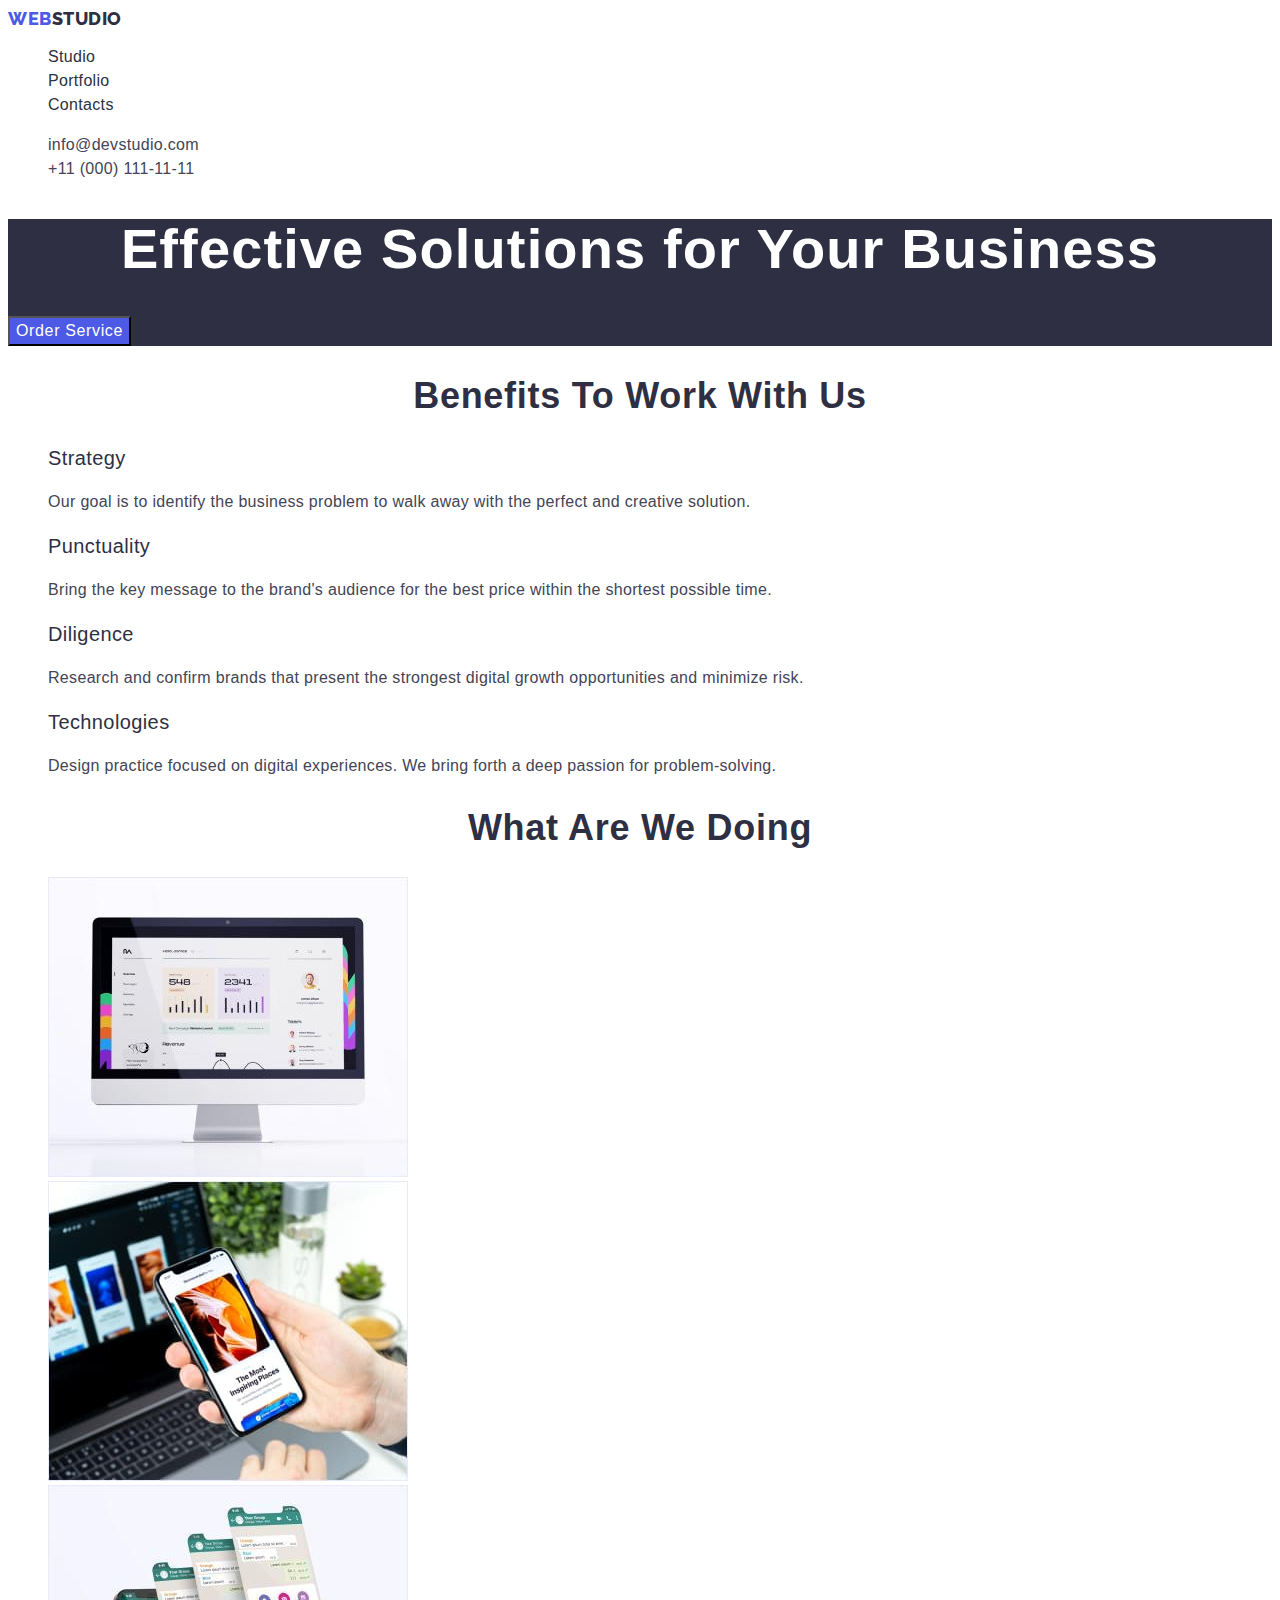
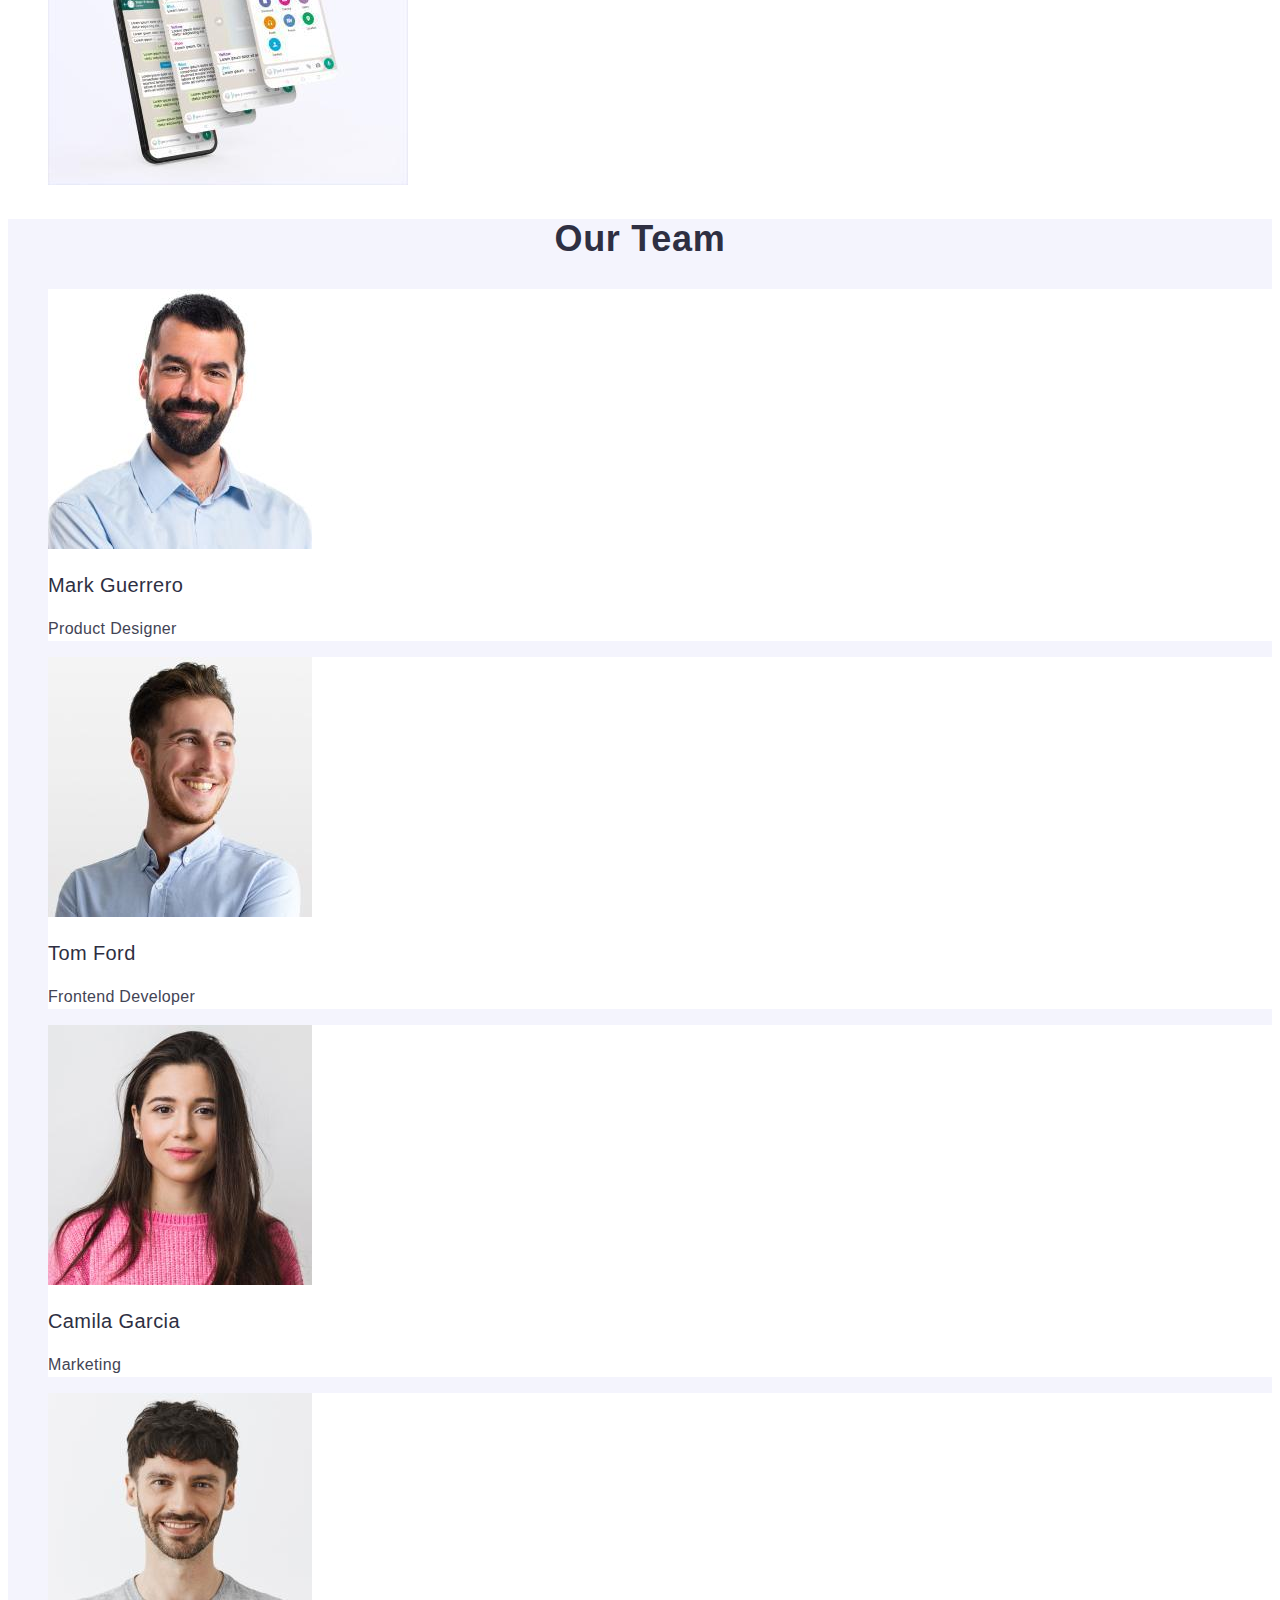
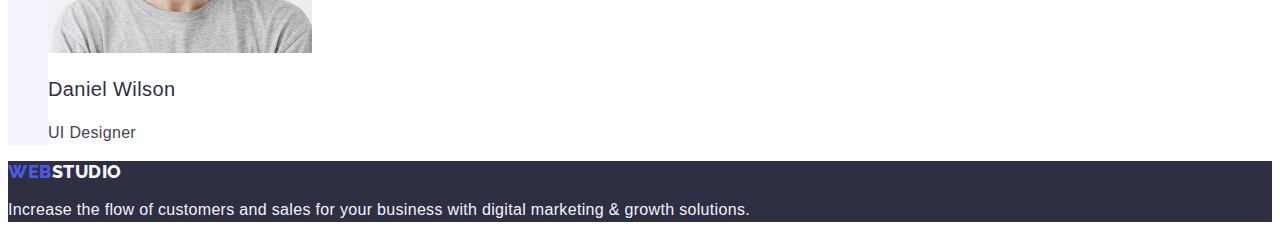
==== commit ffda2e15: "finalize index" ====
--- a/index.html
+++ b/index.html
@@ -129,7 +129,7 @@
               width="264"
             />
             <h3 class="member-name">Tom Ford</h3>
-            <p>Frontend Developer</p>
+            <p class="member-position">Frontend Developer</p>
           </li>
           <li class="member-info">
             <img
@@ -138,7 +138,7 @@
               width="264"
             />
             <h3 class="member-name">Camila Garcia</h3>
-            <p>Marketing</p>
+            <p class="member-position">Marketing</p>
           </li>
           <li class="member-info">
             <img
@@ -147,7 +147,7 @@
               width="264"
             />
             <h3 class="member-name">Daniel Wilson</h3>
-            <p>UI Designer</p>
+            <p class="member-position">UI Designer</p>
           </li>
         </ul>
       </section>
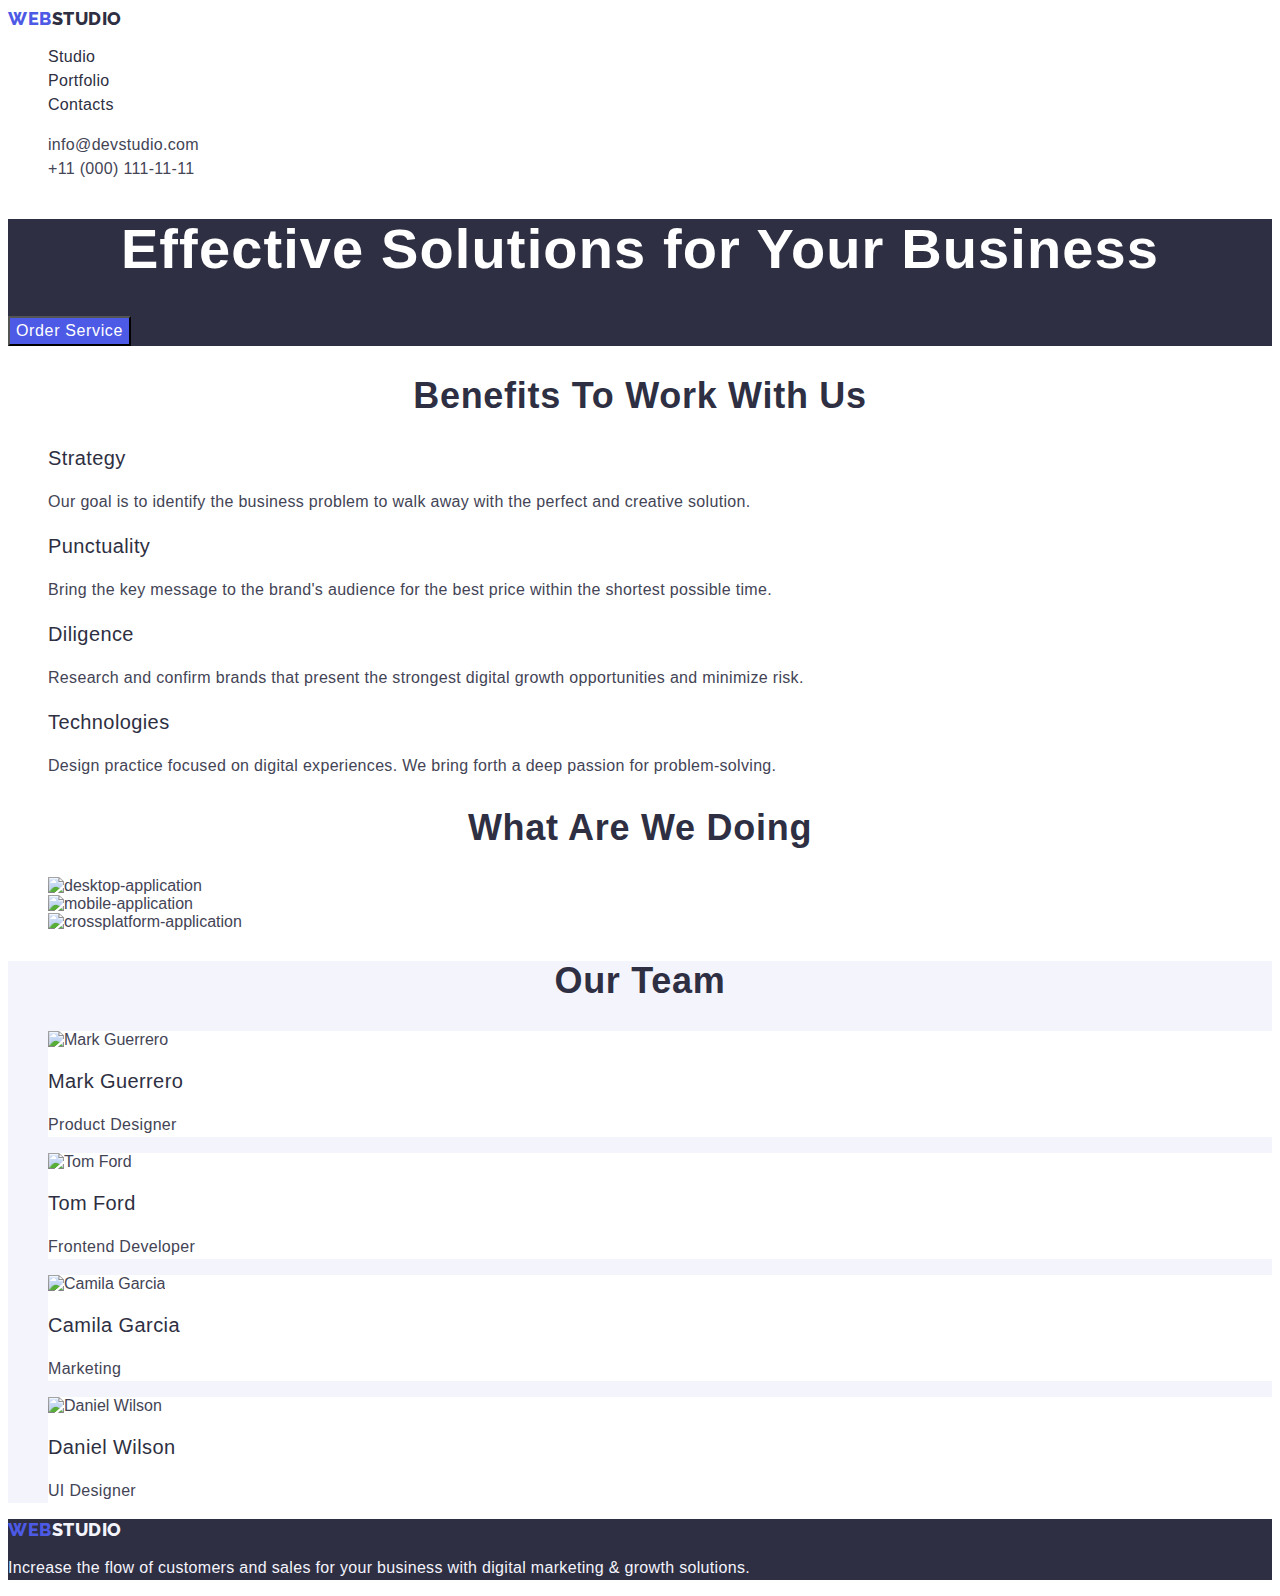
==== commit fa905849: "Portfolio start" ====
--- a/index.html
+++ b/index.html
@@ -89,22 +89,22 @@
         <ul class="list">
           <li>
             <img
-              src="./images/example-2.jpg"
+              src="./images/main-page-imgs/desktop.jpg"
               alt="desktop-application"
               width="360"
             />
           </li>
           <li>
             <img
-              src="./images/example.jpg"
+              src="./images/main-page-imgs/mobile.jpg"
               alt="mobile-application"
               width="360"
             />
           </li>
           <li>
             <img
-              src="./images/example-1.jpg"
-              alt="responsive-website"
+              src="./images/main-page-imgs/crossplatform.jpg"
+              alt="crossplatform-application"
               width="360"
             />
           </li>
@@ -115,8 +115,8 @@
         <ul class="list">
           <li class="member-info">
             <img
-              src="./images/team-member-3.jpg"
-              alt="desktop-application"
+              src="./images/main-page-imgs/mark-guerrero.jpg"
+              alt="Mark Guerrero"
               width="264"
             />
             <h3 class="member-name">Mark Guerrero</h3>
@@ -124,8 +124,8 @@
           </li>
           <li class="member-info">
             <img
-              src="./images/team-member-2.jpg"
-              alt="desktop-application"
+              src="./images/main-page-imgs/tom-ford.jpg"
+              alt="Tom Ford"
               width="264"
             />
             <h3 class="member-name">Tom Ford</h3>
@@ -133,8 +133,8 @@
           </li>
           <li class="member-info">
             <img
-              src="./images/team-member-1.jpg"
-              alt="desktop-application"
+              src="./images/main-page-imgs/camila-garcia.jpg"
+              alt="Camila Garcia"
               width="264"
             />
             <h3 class="member-name">Camila Garcia</h3>
@@ -142,8 +142,8 @@
           </li>
           <li class="member-info">
             <img
-              src="./images/team-member-4.jpg"
-              alt="desktop-application"
+              src="./images/main-page-imgs/daniel-wilson.jpg"
+              alt="Daniel Wilson"
               width="264"
             />
             <h3 class="member-name">Daniel Wilson</h3>
--- a/css/styles.css
+++ b/css/styles.css
@@ -5,6 +5,7 @@
   --contacts-item-color: #434455;
   --navy-blue-color: #2e2f42;
   --cloud-color: #f4f4fd;
+  --hover-btn-color: #404bbf;
 }
 
 body {
@@ -96,7 +97,8 @@
 }
 
 .short-bnf,
-.member-name {
+.member-name,
+.card-header {
   font-weight: 500;
   font-size: 20px;
   line-height: 1.2em;
@@ -106,7 +108,8 @@
 
 .desc-bnf,
 .member-position,
-.footer-slogan {
+.footer-slogan,
+.card-desc {
   font-weight: 400;
   line-height: 1.5em;
   letter-spacing: 0.02em;
@@ -137,3 +140,24 @@
 .footer-span {
   color: var(--cloud-color);
 }
+
+.filter-btn {
+  font-family: "Roboto", sans-serif;
+  font-weight: 500;
+  font-size: 16px;
+  line-height: 1.5em;
+  letter-spacing: 0.04em;
+  color: var(--logo-color);
+  background-color: var(--cloud-color);
+  cursor: pointer;
+}
+
+.filter-btn:hover {
+  color: #ffffff;
+  background-color: var(--hover-btn-color);
+}
+
+.filter-btn:focus {
+  color: #ffffff;
+  background-color: var(--hover-btn-color);
+}
